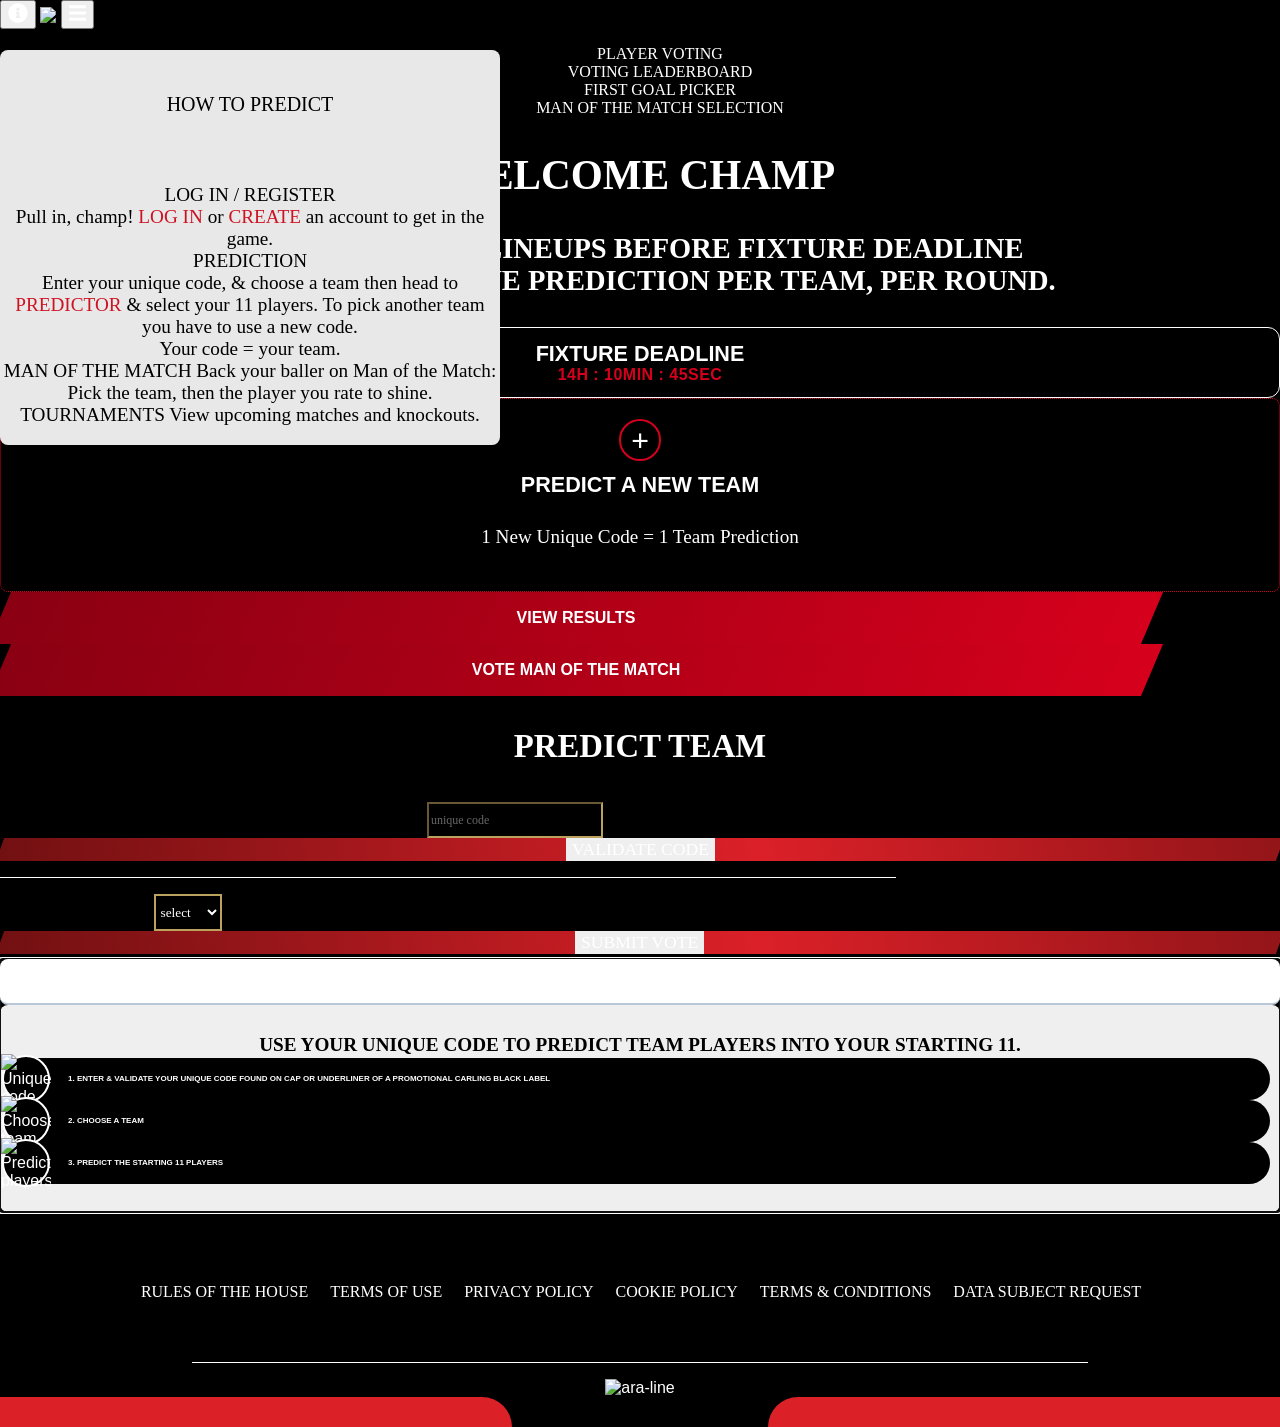
==== dashboard.html @ 852a9300 "Add files via upload" ====
<!DOCTYPE html>
<html lang="en">
    <head>
        <meta charset="utf-8">
        <meta http-equiv="X-UA-Compatible" content="IE=edge">
        <meta name="viewport" content="width=device-width, initial-scale=1, shrink-to-fit=no">
        <meta name="description" content="">
        <meta name="author" content="">
        <title>CBL Cup | Dashboard</title>
        <!-- Bootstrap core CSS -->
        <link href="bootstrap_theme/bootstrap.css" rel="stylesheet" type="text/css">
        <!-- Custom styles for this template -->
        <link href="style.css" rel="stylesheet">
        <script>
        /* Pinegrow Interactions, do not remove */ (function(){try{if(!document.documentElement.hasAttribute('data-pg-ia-disabled')) { window.pgia_small_mq=typeof pgia_small_mq=='string'?pgia_small_mq:'(max-width:767px)';window.pgia_large_mq=typeof pgia_large_mq=='string'?pgia_large_mq:'(min-width:768px)';var style = document.createElement('style');var pgcss='html:not(.pg-ia-no-preview) [data-pg-ia-hide=""] {opacity:0;visibility:hidden;}html:not(.pg-ia-no-preview) [data-pg-ia-show=""] {opacity:1;visibility:visible;display:block;}';if(document.documentElement.hasAttribute('data-pg-id') && document.documentElement.hasAttribute('data-pg-mobile')) {pgia_small_mq='(min-width:0)';pgia_large_mq='(min-width:99999px)'} pgcss+='@media ' + pgia_small_mq + '{ html:not(.pg-ia-no-preview) [data-pg-ia-hide="mobile"] {opacity:0;visibility:hidden;}html:not(.pg-ia-no-preview) [data-pg-ia-show="mobile"] {opacity:1;visibility:visible;display:block;}}';pgcss+='@media ' + pgia_large_mq + '{html:not(.pg-ia-no-preview) [data-pg-ia-hide="desktop"] {opacity:0;visibility:hidden;}html:not(.pg-ia-no-preview) [data-pg-ia-show="desktop"] {opacity:1;visibility:visible;display:block;}}';style.innerHTML=pgcss;document.querySelector('head').appendChild(style);}}catch(e){console&&console.log(e);}})()
    </script>
    </head>
    <body>
        <section>
            <nav class="bg-dark navbar navbar-light py-3 text-uppercase" id="top">
                <div class="container px-0 px-lg-3">
                    <button class="btn btn-outline-primary border-0 py-2" type="button" aria-label="search" data-bs-toggle="modal" data-bs-target="#infoModal">
                        <svg xmlns="http://www.w3.org/2000/svg" height="1.5em" viewBox="0 0 512 512" preserveAspectRatio id="info-icon">
                            <!--! Font Awesome Free 6.4.2 by @fontawesome - https://fontawesome.com License - https://fontawesome.com/license (Commercial License) Copyright 2023 Fonticons, Inc. -->
                            <style>svg { fill: #d6001c; }</style>
                            <path d="M256 8C119.043 8 8 119.083 8 256c0 136.997 111.043 248 248 248s248-111.003 248-248C504 119.083 392.957 8 256 8zm0 110c23.196 0 42 18.804 42 42s-18.804 42-42 42-42-18.804-42-42 18.804-42 42-42zm56 254c0 6.627-5.373 12-12 12h-88c-6.627 0-12-5.373-12-12v-24c0-6.627 5.373-12 12-12h12v-64h-12c-6.627 0-12-5.373-12-12v-24c0-6.627 5.373-12 12-12h64c6.627 0 12 5.373 12 12v100h12c6.627 0 12 5.373 12 12v24z"/>
                        </svg>
                    </button>                     <a class="fw-bold m-0 navbar-brand text-primary" href="#"><img src="assets/cbl-logo.png" width="90"></a>
                    <button class="navbar-toggler" type="button" data-bs-toggle="collapse" data-bs-target="#navbarNavDropdown-8" aria-controls="navbarNavDropdown-8" aria-expanded="false" aria-label="Toggle navigation">
                        <svg xmlns="http://www.w3.org/2000/svg" height="1.5em" viewBox="0 0 448 512" preserveAspectRatio id="hamburger-icon">
                            <!--! Font Awesome Free 6.4.2 by @fontawesome - https://fontawesome.com License - https://fontawesome.com/license (Commercial License) Copyright 2023 Fonticons, Inc. -->
                            <path d="M16 132h416c8.837 0 16-7.163 16-16V76c0-8.837-7.163-16-16-16H16C7.163 60 0 67.163 0 76v40c0 8.837 7.163 16 16 16zm0 160h416c8.837 0 16-7.163 16-16v-40c0-8.837-7.163-16-16-16H16c-8.837 0-16 7.163-16 16v40c0 8.837 7.163 16 16 16zm0 160h416c8.837 0 16-7.163 16-16v-40c0-8.837-7.163-16-16-16H16c-8.837 0-16 7.163-16 16v40c0 8.837 7.163 16 16 16z"/>
                        </svg>
                    </button>
                    <div class="collapse navbar-collapse  text-center" id="navbarNavDropdown-8">
                        <ul class="navbar-nav pt-3">
                            <li class="nav-item"> <a class="nav-link" href="#">Player voting</a>
                            </li>
                            <li class="nav-item"> <a class="nav-link" href="#">Voting leaderboard</a>
                            </li>
                            <li class="nav-item"> <a class="nav-link" href="#">First goal picker</a>
                            </li>
                            <li class="nav-item"> <a class="nav-link" href="#">Man of the match selection</a>
                            </li>
                        </ul>
                    </div>
                </div>
            </nav>
            <div class="background-img-second container-fluid pb-5 pt-5">
                <main class="container dashboard py-5">
                    <div class="row justify-content-center">
                        <div class="col-12 col-md-8 col-lg-6 col-xl-5">
                            <!-- Heading + intro -->
                            <div class="row">
                                <div class="col-12">
                                    <h1>Welcome Champ</h1>
                                    <h3>Manage your lineups before fixture deadline<br>
                        You can make one prediction per team, per round. </h3>
                                </div>
                            </div>
                            <!-- Fixture deadline -->
                            <div class="row mb-3">
                                <div class="col-10 offset-1 col-md-8 offset-md-2">
                                    <div class="deadline-box">
                                        <div class="deadline-title">Fixture Deadline</div>
                                        <div class="deadline-time" id="deadline">14H : 10MIN : 45SEC</div>
                                    </div>
                                </div>
                            </div>
                            <!-- Predict a new team -->
                            <div class="row mb-4">
                                <div class="col-12">
                                    <div class="predict-card" data-bs-toggle="modal" data-bs-target="#predictTeamModal" role="button" tabindex="0" aria-label="Predict a new team">
                                        <div class="plus-circle" role="button" tabindex="0" aria-label="Predict a new team">+</div>
                                        <div class="predict-title">Predict a New Team</div>
                                        <p>1 New Unique Code = 1 Team Prediction</p>
                                    </div>
                                </div>
                            </div>
                            <!-- Action buttons -->
                            <div class="row g-3 g-md-4 px-2">
                                <div class="col-6">
                                    <button type="button" class="btn dash-btn">View Results</button>
                                </div>
                                <div class="col-6">
                                    <button type="button" class="btn dash-btn">Vote Man of the Match</button>
                                </div>
                            </div>
                        </div>
                    </div>
                </main>
            </div>
        </section>
        <!-- player-pos vote modal start -->
        <section>
            <div class="fade modal voting" tabindex="-1" id="predictTeamModal" aria-labelledby="predictTeamModalLabel" aria-hidden="true">
                <div class="modal-dialog modal-dialog-centered">
                    <div class="modal-content">
                        <div class="modal-header">
                            <button type="button" class="custom-btn-close" data-bs-dismiss="modal" aria-label="Close"></button>
                            <h2 class="modal-title" id="predictTeamModalLabel">PREDICT TEAM</h2>
                        </div>
                        <div class="modal-body">
                            <div class="row">
                                <div class="col-12 col-md-12 text-center">
                                    <div class="mb-3">
                                        <label class="modGeneral">ENTER A VALID UNIQUE CODE TO predict</label>
                                        <input type="tel" class="form-control" id="uniqueCode" name="uniqueCode" placeholder="unique code" required="true">
                                    </div>
                                    <div class="me-2 mt-2 skewed-button-small w-60 w-75">
                                        <button class="btn fs-6 skewable-small" data-pg-ia>Validate code</button>
                                    </div>
                                </div>
                            </div>
                            <hr class="bg-secondary">
                            <div class="row">
                                <div class="col-12 col-md-12 text-center">
                                    <div class="mb-3">
                                        <label class="modGeneral">Select team*</label>
                                        <select id="teamSelect" name="teamSelect" class="form-control" required="true">
                                            <option value="">select</option>
                                            <option value="Option1">Option1</option>
                                            <option value="Option2">Option2</option>
                                            <option value="Option3">Option3</option>
                                        </select>
                                    </div>
                                    <div class="me-2 mt-2 skewed-button-small w-60 w-75">
                                        <button class="btn fs-6 skewable-small" data-pg-ia>Submit vote</button>
                                    </div>
                                </div>
                            </div>                             
                        </div>
                        <div class="modal-footer">
</div>
                    </div>
                </div>
            </div>
            <!-- player-pos vote modal end -->
        </section>
        <section>
            <!-- Red how to vote modal start -->
            <div class="modal fade" id="howtoPredict" tabindex="-1">
                <div class="modal-dialog modal-dialog-centered modal-sm col-12 col-lg-10 col-md-10 col-sm-12">
                    <div class="modal-content howto-modal">
                        <div class="modal-header howto-header">
                            <h2 class="modal-title-alt w-100 text-center">
                    HOW TO PREDICT                 </h2>
                            <button type="button" class="custom-btn-close" data-bs-dismiss="modal" aria-label="Close"> 
                                X
</button>
                        </div>
                        <div class="modal-body">
                            <div class="row justify-content-center mb-4">
                                <div class="col-11 text-center">
                                    <p class="howto-intro">
                            USE YOUR UNIQUE CODE TO PREDICT TEAM PLAYERS INTO
                            YOUR STARTING 11. </p>
                                </div>
                            </div>
                            <!-- STEP 1 -->
                            <div class="row justify-content-center mb-4">
                                <div class="col-10">
                                    <div class="howto-step">
                                        <div class="howto-icon">
                                            <img src="assets/icons/unique-code-icon.svg" alt="Unique code">
                                        </div>
                                        <div class="howto-step-text">
                                            1. ENTER & validate YOUR UNIQUE CODE FOUND ON CAP or underliner of a promotional Carling Black Label
</div>
                                    </div>
                                </div>
                            </div>
                            <!-- STEP 2 -->
                            <div class="row justify-content-center mb-4">
                                <div class="col-10">
                                    <div class="howto-step">
                                        <div class="howto-icon">
                                            <img src="assets/icons/search-player-icon.svg" alt="Choose team">
                                        </div>
                                        <div class="howto-step-text">
                                            2. CHOOSE A TEAM
</div>
                                    </div>
                                </div>
                            </div>
                            <!-- STEP 3 -->
                            <div class="row justify-content-center">
                                <div class="col-10">
                                    <div class="howto-step">
                                        <div class="howto-icon">
                                            <img src="assets/icons/select-player-pos-icon.svg" alt="Predict players">
                                        </div>
                                        <div class="howto-step-text">
                                            3. PREDICT THE STARTING 11 PLAYERS
</div>
                                    </div>
                                </div>
                            </div>
                        </div>
                    </div>
                </div>
            </div>
        </section>
        <div class="fade modal modal-top-info" id="infoModal" tabindex="-1" aria-labelledby="infoModalLabel" aria-hidden="true">
            <div class="modal-dialog modal-dialog-centered">
                <div class="modal-content modal-content-info">
                    <div class="modal-header">
                        <h5 id="infoModalLabel" class="modal-title">HOW TO Predict</h5>
                    </div>
                    <div class="">
                        <p class="predictModal">
                            LOG IN / REGISTER<br> Pull in, champ! <a>Log in</a> or <a>create</a> an account to get in the game. <br>
                            PREDICTION <br>Enter your unique code, & choose a team then head to <a>Predictor</a> & select your 11 players. To pick another team you have to use a new code. <br>Your code = your team.  <br>MAN OF THE MATCH Back your baller on Man of the Match: Pick the team, then the player you rate to shine.  <br>TOURNAMENTS View upcoming matches and knockouts.</p>
                    </div>
                </div>
            </div>
        </div>
        <!-- How to vote modal end -->
        <section class="footer-sec">
            <div class="container-fluid footer-content">
                <div class="row">
                    <div class="col-1 col-sm-1"> 
</div>
                    <div class="col-10 col-lg-12 col-md-12 col-sm-10 pe-0 ps-0">
                        <div class="navbar-footer">
                            <div class="nav-item">
                                <div class="vr"></div>
                                <h6><a href="https://www.sab.co.za/agegate?destination=terms-of-use" target="_blank">Rules of the house</a></h6>
                            </div>
                            <div class="nav-item">
                                <div class="vr"></div>
                                <h6><a href="https://www.sab.co.za/agegate?destination=terms-of-use" target="_blank">terms of use</a></h6>
                            </div>
                            <div class="nav-item">
                                <div class="vr"></div>
                                <h6><a href="https://www.sab.co.za/privacy-policy" target="_blank">privacy policy</a></h6>
                            </div>
                            <div class="nav-item">
                                <div class="vr"></div>
                                <h6><a href="https://www.sab.co.za/cookie-policy" target="_blank">cookie policy</a></h6>
                            </div>
                            <div class="nav-item">
                                <div class="vr"></div>
                                <h6><a href="#" target="_blank">terms & conditions</a></h6>
                            </div>
                            <div class="nav-item">
                                <div class="vr"></div>
                                <h6><a href="https://www.sab.co.za/agegate?destination=terms-of-use" target="_blank">Data subject request</a></h6>
                            </div>
                        </div>
                    </div>
                    <div class="col-1 col-sm-1"> 
</div>
                </div>
                <hr>
                <div class="pb-4 row">
                    <div class="col col-lg col-md col-sm"> 
</div>
                    <div class="col-10 col-lg-5 col-md-5 col-sm-10">
                        <img src="assets/ara-line.png" alt="ara-line" class="ara"> 
                    </div>
                    <div class="col col-lg col-md col-sm"> 
</div>
                </div>
                <div class="footer-bottom">
                    <div class="bg-color left"></div>                     
                    <div class="center"></div>                     
                    <div class="bg-color right"></div>
                </div>
            </div>
        </section>
        <!-- Bootstrap core JavaScript
    ================================================== -->
        <!-- Placed at the end of the document so the pages load faster -->
        <script>
    window.addEventListener('load', function () {
        const howToModal = new bootstrap.Modal(
            document.getElementById('howtoPredict')
        );

        howToModal.show();
    });
</script>
        <script src="https://ajax.googleapis.com/ajax/libs/jquery/1.11.1/jquery.min.js"></script>
        <script src="//maxcdn.bootstrapcdn.com/bootstrap/3.2.0/js/bootstrap.min.js"></script>
        <script src="https://cdn.jsdelivr.net/npm/bootstrap@5.3.0/dist/js/bootstrap.bundle.min.js"></script>
        <script src="assets/js/popper.min.js"></script>
        <script src="bootstrap/js/bootstrap.min.js"></script>
        <script src="pgia/lib/pgia.js"></script>
    </body>
</html>
---- style.css ----
@font-face {
    font-family: "DINNextLTPro-HeavyCondensed";
    src: url('assets/fonts/DINNextLTPro-HeavyCondensed.ttf');
    font-style: normal;
}

@font-face {
    font-family: "DINNextLTPro-BoldCondensed";
    src: url('assets/fonts/DINNextLTPro-BoldCondensed.ttf');
    font-style: normal;
}

@font-face {
    font-family: "DINNextLTPro-Condensed";
    src: url('assets/fonts/DINNextLTPro-Condensed.ttf');
    font-style: normal;
}

h1 {
    font-family: "DINNextLTPro-HeavyCondensed";
    font-size: calc(1.375rem + 1.5vw);
    text-transform: uppercase;
    color: #ffffff;
    text-align: center;
}

h2 {
    font-family: "DINNextLTPro-HeavyCondensed";
    font-size: calc(1.325rem + 0.9vw);
    padding-top: 0px;
    text-transform: uppercase;
    color: #ffffff;
    text-align: center;
}

h3 {
    font-family: "DINNextLTPro-HeavyCondensed";
    font-size: calc(1.3rem + 0.6vw);
    text-transform: uppercase;
    color: #ffffff;
    text-align: center;
    padding: 0px;
    margin: 0;
}

h3#alt {
    font-family: "DINNextLTPro-HeavyCondensed";
    font-size: 1.5em;
    padding-top: 0px;
    text-transform: uppercase;
    color: #bca25f;
    text-align: center;
}

h4 {
    font-family: "DINNextLTPro-HeavyCondensed";
    font-size: calc(1.275rem + 0.3vw);
    padding-top: 0px;
    margin: 0;
    text-transform: uppercase;
    color: #ffffff;
    text-align: center;
}

h5 {
    font-family: "DINNextLTPro-HeavyCondensed" !important;
    font-size: 1.25em;
    text-transform: uppercase;
    color: #ffffff;
    font-weight: 200;
    text-align: center;
    display: block;
    padding-top: 5px;
    padding-left: 10px;
    padding-right: 10px;
}

h6 {
    font-family: "DINNextLTPro-HeavyCondensed" !important;
    font-size: 1em;
    text-transform: uppercase;
    color: #ffffff;
    font-weight: 200;
    text-align: center;
    display: block;
    padding-top: 5px;
    padding-left: 10px;
    padding-right: 10px;
}

p#dark-para {
    font-family: "DINNextLTPro-Condensed";
    font-size: 1.2em;
    padding-top: 10px;
    text-transform: none;
    color: #000000;
    text-align: center;
}

p {
    font-family: "DINNextLTPro-Condensed";
    font-size: 1.2em;
    padding-top: 10px;
    text-transform: none;
    color: #ffffff;
    text-align: center;
}

.form {
    display: block;
    margin-top: 0em;
}

.input-fields {
    display: flex;
    justify-content: center;
    align-items: baseline;
    padding-right: 5px;
    padding-left: 5px;
}

/* Footer section */
.ara {
    width: 100%;
}

.footer-sec {
    z-index: 10 !important;
}

.vr {
    background-color: #ffffff !important;
    background: #ffffff !important;
    opacity: 1 !important;
    max-height: 4vh;
    min-width: 2px;
}

.navbar-footer {
    /* position: relative */
    display: flex;
    padding: 0.5rem 0px;
    flex-wrap: wrap;
    margin-bottom: 0px;
    justify-content: center;
    margin-top: 0px;
    align-items: baseline !important;
}

.footer-content {
    background-color: #000000;
    padding-top: 20px;
    padding-bottom: 0px !important;
    display: flex;
    justify-content: center;
    flex-wrap: wrap;
    flex-direction: column;
    align-items: center;
}

.nav-item {
    display: flex;
    color: #ffffff !important;
    box-shadow: none;
    border: none;
    text-transform: uppercase;
    justify-content: center;
    align-items: baseline;
    font-size: 1em;
    flex-wrap: wrap;
}

/* XS Mobile rules */
@media only screen and (max-width:380px){
    .background-img {
        background-image: url('assets/background-img-mobile.jpg');
        background-size: cover;
        background-repeat: no-repeat;
        width: 100%;
        background-position: center center;
    }

    .background-img-second {
        background-image: url('assets/voting-bg-mobile.jpg');
        background-size: cover;
        background-repeat: no-repeat;
        width: 100%;
        background-position: center center;
        background-attachment: fixed;
    }

    .background-img-third {
        background-image: url('assets/background-img-mobile-secondary.jpg');
        background-size: cover;
        background-repeat: no-repeat;
        width: 100%;
        background-position: center center;
    }

    .player-jersey {
        height: 40px!important;
    }

    #leaderboard-gold .player-jersey {
        height: 20px!important;
    }

    .empty-spacer {
        display: none;
        visibility: hidden;
    }

    span#player-position {
        font-size: 0.3em !important;
    }

    span#player-name {
        font-size: 0.3em !important;
    }

    .soccer-field {
        height: 100%;
        width: 100%;
        padding-top: 5vh;
        padding-left: 2vw;
        padding-right: 2vw;
    }

    .field-container {
        background-image: url('assets/white-field.svg ') !important;
        min-height: 70vh;
        max-width: 95vw;
        max-height: 78vh;
        background-position: center top !important;
    }

    .player img {
        width: 13vw !important;
    }

    .diagonal-heading {
        top: 8vh !important;
    }

    .player-pos-label #player-position,
    .player-pos-label #player-name {
        font-size: 0.4em !important;
    }
}

/* Mobile rules */
@media only screen and (min-width:380px) and (max-width:767px) {
    .background-img {
        background-image: url('assets/background-img-mobile.jpg');
        background-size: cover;
        background-repeat: no-repeat;
        width: 100%;
        background-position: center center;
    }

    .background-img-second {
        background-image: url('assets/voting-bg-mobile.jpg');
        background-size: cover;
        background-repeat: no-repeat;
        width: 100%;
        background-position: center center;
        background-attachment: fixed;
    }

    .background-img-third {
        background-image: url('assets/background-img-mobile-secondary.jpg');
        background-size: cover;
        background-repeat: no-repeat;
        width: 100%;
        background-position: center center;
    }

    .player-jersey {
        height: 45px!important;
    }

    #leaderboard-gold .player-jersey {
        height: 20px!important;
    }

    .soccer-field {
        padding-bottom: 0px !important;
        padding-top: 0px !important;
    }

    .soccer-field-leaderboard {
        width: 100%;
    }

    /* .empty-spacer {
        display: none;
        visibility: hidden;
    } */
    span#player-position {
        font-size: 0.4em !important;
    }

    span#player-name {
        font-size: 0.4em !important;
    }

    .field-container {
        background-image: url('assets/white-field.svg ') !important;
        min-height: 70vh;
        max-width: 100vw;
        max-height: 85vh;
        background-position: center top !important;
    }

    #leaderboard-gold.field-container {
        background-image: url('assets/gold-field.svg ') !important;
        height: 80vh;
        max-width: 100vw;
        max-height: 85vh;
        background-position: top center;
    }

    .player img {
        width: 12vw !important;
    }

    .diagonal-heading {
        top: 6vh !important;
    }

    .player-pos-label #player-position,
    .player-pos-label #player-name {
        font-size: 0.4em !important;
    }
}

/* Desktop rules */
@media (min-width:768px) {
    .background-img {
        background-image: url('assets/background-img-desktop.jpg');
        background-repeat: no-repeat;
        min-height: 110vh !important;
        background-size: cover;
        background-position: center center;
    }

    .background-img-second {
        background-image: url('assets/voting-bg-desktop.jpg');
        background-size: cover;
        background-repeat: no-repeat;
        width: 100%;
        background-position: center center;
    }

    .background-img-third {
        background-image: url('assets/background-img-desktop-secondary.jpg');
        background-size: cover;
        background-repeat: no-repeat;
        width: 100%;
        background-position: center center;
    }

    .line-1 .text {
        position: absolute;
        left: 5% !important;
    }

    .field-container {
        background-image: url('assets/white-field-small.svg') !important;
        height: 105vh;
        max-width: 60vw;
        max-height: 133vh;
        background-position: top center;
    }

    #leaderboard-gold.field-container {
        background-image: url('assets/gold-field-small.svg') !important;
        height: 124vh;
        max-width: 60vw;
        max-height: 133vh;
        background-position: top center;
    }

    .player img {
        width: 4vw !important;
        height: auto;
    }

    .player-pos-label #player-position,
    .player-pos-label #player-name {
        font-size: 0.6em !important;
    }

    /* .logo {
        width: 50% !important;
        position: absolute;
        z-index: 2;
        top: 120px !important;
        float: left;
        left: 150px !important;
    } */
}

/* Links */
a#terms {
    font-family: "DINNextLTPro-HeavyCondensed" !important;
    color: #d6001c !important;
}

a#terms:hover {
    color: #d6001c!important;
}

a {
    color: #cd1222 !important;
    font-family: "DINNextLTPro-BoldCondensed" !important;
    text-transform: uppercase;
    text-decoration: none;
}

a:focus,
a:active,
a:hover {
    color: #cd1222 !important;
    font-family: "DINNextLTPro-BoldCondensed" !important;
    text-transform: uppercase;
    text-decoration: none;
}

.nav-item a {
    color: #ffffff !important;
    font-family: "DINNextLTPro-BoldCondensed" !important;
    text-transform: uppercase;
    text-decoration: none;
}

/* buttons */
.skewed-button-large {
    position: relative;
    margin-top: 30px;
    display: flex;
    -ms-transform: skew(-20deg, 0deg);
    -webkit-transform: skew(-20deg, 0deg);
    transform: skew(-20deg, 0deg) !important;
    background: linear-gradient(64deg, rgb(112, 16, 17) 0%, rgb(219, 32, 40) 27%, rgba(112, 16, 17) 62%, rgb(219, 32, 40) 100%);
    -ms-transform: skew(-20deg, 0deg);
    -webkit-transform: skew(-20deg, 0deg);
    color: #ffffff;
    width: 60%;
    justify-content: center;
    animation: movinggrad 3s ease infinite;
    background-size: 180% 180%;
    left: 20%;
}

.skewed-button-small {
    justify-content: center;
    position: relative;
    width: 100%;
    padding: 0px 5px;
    color: #FFF;
    background: linear-gradient(64deg, rgb(112, 16, 17), rgb(219, 32, 40), rgba(112, 16, 17), rgb(219, 32, 40));
    -ms-transform: skew(-20deg, 0deg);
    -webkit-transform: skew(-20deg, 0deg);
    transform: skew(-20deg, 0deg) !important;
    display: inline-flex;
    margin-top: 0px;
    margin-bottom: 0px;
    animation: movinggrad 3s ease infinite;
    background-size: 180% 180%;
}

@keyframes movinggrad {
    0% {
        background-position: 0 50%;
    }

    50% {
        background-position: 100% 50%;
    }

    100% {
        background-position: 0 50%;
    }
}

.skewable-large,
.skewable-large:active {
    font-family: "DINNextLTPro-BoldCondensed" !important;
    display: block;
    color: #ffffff;
    transform: skewX(20deg);
    text-transform: uppercase;
    width: 100%;
    font-size: 1.3em !important;
    border-width: 0;
}

.skewable-small,
.skewable-small:active {
    font-family: "DINNextLTPro-BoldCondensed" !important;
    display: block;
    color: #ffffff;
    transform: skewX(20deg);
    text-transform: uppercase;
    font-size: 1.1em;
    border: none;
}

.skewable:active,
.skewable:focus {
    border: none;
}

.skewable span {
    display: block;
    color: #ffffff;
    transform: skewX(-20deg);
}

.btn-group,
.btn-group-vertical {
    display: flex;
    justify-content: space-evenly;
}

.btn-primary {
    font-family: "DINNextLTPro-HeavyCondensed";
    border-radius: 0px;
    box-shadow: none;
    -ms-transform: skew(-20deg, 0deg);
    -webkit-transform: skew(-20deg, 0deg);
    border: none;
    width: 100%;
    color: #ffffff;
    outline: none;
    padding-top: 10px;
    padding-bottom: 10px;
    margin-top: 10px;
    font-size: 1.3em;
    transform: skewX(-23deg);
    background-color: transparent;
}

.btn-primary:focus,
.btn-primary:hover,
.btn-primary:active {
    font-family: "DINNextLTPro-HeavyCondensed";
    border-radius: 0px;
    background: #0d183f ;
    border: none;
    width: 100%;
    color: #ffffff;
    outline: none;
    padding-top: 10px;
    padding-bottom: 10px;
    box-shadow: none;
}

/* Forms */
.form-control {
    font-family: "DINNextLTPro-Condensed";
    box-shadow: none;
    background: #000000;
    padding-top: 8px;
    padding-bottom: 8px;
    color: #ffffff;
    border-radius: 0px;
    border-color: #bca25f;
    border-top-width: 2px;
    border-left-width: 2px;
    border-right-width: 2px;
    border-bottom-width: 2px;
}

.form-control:focus,
.form-control:active,
.form-control:hover {
    font-family: "DINNextLTPro-Condensed";
    box-shadow: none;
    border-color: #bca25f;
    border-top-width: 2px;
    border-left-width: 2px;
    border-right-width: 2px;
    border-bottom-width: 2px;
    background: #000000;
    padding-top: 8px;
    padding-bottom: 8px;
    color: #ffffff ;
}

.input-date {
    font-family: "DINNextLTPro-Condensed" !important;
    color: #0d183f ;
    background-color: rgba(255, 255, 255, 0.7);
    font-size: 1rem;
    font-weight: bold;
    text-align: center;
    width: 100%;
    border: none;
    padding-top: 8px;
    padding-bottom: 8px;
}

.date-input-container {
    position: relative;
}

.date-input-container input[type="date"]:not(:focus):invalid::before {
    content: attr(placeholder);
    position: absolute;
    top: 50%;
    left: 50%;
    transform: translate(-50%, -50%);
    color: #D3D3D3;
    pointer-events: none;
    font-size: 0.9em;
    font-family: "D-DIN-PRO-Regular";
}

.date-input-container::after {
    content: url('data:image/svg+xml,%3Csvg xmlns="http://www.w3.org/2000/svg" width="16" height="16" viewBox="0 0 24 24" fill="none" stroke="%23D3D3D3" stroke-width="2" stroke-linecap="round" stroke-linejoin="round"%3E%3Crect x="3" y="4" width="18" height="18" rx="2" ry="2"%3E%3C/rect%3E%3Cline x1="16" y1="2" x2="16" y2="6"%3E%3C/line%3E%3Cline x1="8" y1="2" x2="8" y2="6"%3E%3C/line%3E%3Cline x1="3" y1="10" x2="21" y2="10"%3E%3C/line%3E%3C/svg%3E');
    position: absolute;
    top: 50%;
    right: 10px;
    transform: translateY(-50%);
    pointer-events: none;
    z-index: 2;
}

.input-date:focus,
.input-date:active,
.input-date:hover {
    font-family: "DINNextLTPro-Condensed" !important;
    color: #0d183f ;
    background-color: rgba(255, 255, 255, 0.7);
    font-size: 1rem;
    font-weight: bold;
    text-align: center;
    width: 100%;
    border: none;
    padding-top: 8px;
    padding-bottom: 8px;
    outline: none;
}

select.form-control {
    -webkit-appearance: menulist;
}

.form-control::placeholder {
    font-family: "DINNextLTPro-Condensed" !important;
    color: #666766;
    opacity: 1;
    letter-spacing: none;
    font-size: 0.9em;
}

.input-date::placeholder {
    font-family: "DINNextLTPro-Condensed" !important;
    color: #666766;
    opacity: 1;
    letter-spacing: none;
    font-size: 0.9em;
}

::placeholder {
    color: #666766!important;
    font-family: "DINNextLTPro-Condensed";
}

input[type="text"].form-control::-webkit-input-placeholder {
    color: #666766;
    font-family: "DINNextLTPro-Condensed";
}

.aria-labelledby {
    color: #ffffff;
}

input#customFile.upload-file {
    display: flex;
    color: #ffffff;
    border-width: 13px;
}

.form-check-input,
.form-check-input:visited,
.form-check-input:focus {
    border-radius: 0px !important;
    border: 2px solid #bca25f;
    box-shadow: none;
    outline: 0;
    background-color: transparent;
}

.form-check-input:checked {
    background-color: #bca25f;
    border: 2px solid #bca25f;
    box-shadow: none;
    width: 1em;
    height: 1em;
    outline: 0;
}

.form-check-input[type="checkbox"] {
    width: 1em;
    height: 1em;
    padding-right: 10px;
}

.form-check {
    display: flex;
    align-items: baseline;
}

option {
    color: #ffffff;
    font-size: 1em;
}

.form-check-label {
    font-family: "DINNextLTPro-HeavyCondensed" !important;
    padding-left: 10px;
    font-size: 1.2em;
}

label {
    font-family: "DINNextLTPro-HeavyCondensed" !important;
    color: #ffffff;
    padding: 0px 0px 5px;
    font-size: 1.3em;
    text-transform: uppercase;
}

/* Layout */
hr {
    margin: 1rem 0;
    color: inherit;
    border-top: 1px solid #ffffff;
    opacity: 1;
    width: 70%;
    border-left-width: 0;
    border-right-width: 0;
    border-bottom-width: 0;
}

.content-contain {
    padding-left: 0px;
    padding-right: 0px;
}

/* Logo */
.energy {
    width: 100%;
    position: relative;
    z-index: 1;
    mix-blend-mode: screen;
}

/* .logo {
    width: 50%;
    position: absolute;
    z-index: 2;
    top: 80px;
    float: left;
    left: 100px;
} */
img.brand-logo {
    width: 15vh;
}

/* .logo-pack {
    position: relative;
    left: 0;
    top: 0;
    display: block;
    padding-left: 0px;
    padding-right: 0px;
} */
/* TOP NAVIGATION */
.navbar#top {
    background-color: #000000 !important;
}

.navbar-toggler-icon path {
    fill: #db2028;
}

.navbar-toggler-icon {
    --bs-navbar-toggler-icon: #ffffff !important;
    --bs-navbar-color: rgba(255, 255, 255, 1) !important;
    --bs-navbar-toggler-border-color: none ;
    --bs-navbar-toggler-icon-bg: url("data:image/svg+xml,%3csvg xmlns='http://www.w3.org/2000/svg' viewBox='0 0 30 30'%3e%3cpath stroke='rgba%28255, 255, 255, 1%29' stroke-linecap='round' stroke-miterlimit='10' stroke-width='2' d='M4 7h22M4 15h22M4 23h22'/%3e%3c/svg%3e") !important;
    justify-content: space-around;
}

.info-section {
    display: block;
}

.info-icon {
    width: 24px;
    height: 24px;
    fill: #ffffff;
    margin-right: 15px;
}

#navbarText.navbar-collapse {
    flex-grow: unset !important;
}

.black-top {
    display: inline-block;
    padding: 1vh 3vw;
}

/* Soccer field related */
.soccer-field {
    background-image: url('assets/white-field-small.svg');
    background-repeat: no-repeat;
    background-position: center center;
    height: 100%;
    width: 100%;
    padding-top: 5vh;
    padding-left: 2vw;
    padding-right: 2vw;
    background-size: contain;
}

.player-jersey {
    height: 80%;
}

/* Accordian */
.accordion-button::after {
    right: 0.7rem;
}

.card-body {
    background-color: #e8e8e8;
}

.btn-accordian {
    background-color: #ffffff;
    text-decoration: none;
    border-radius: 0px 0px 11px 11px;
    border-width: 0;
}

.btn-accordian:hover,
.btn-accordian:active,
.btn-accordian:focus {
    background-color: #ffffff;
    text-decoration: none;
}

.card {
    border: 3px solid #ffffff;
    background-color: transparent !important;
}

.card-header {
    background-color: rgba(0, 0, 0, 0.51);
    padding-top: 10px;
    padding-bottom: 10px;
    margin-bottom: 0;
    margin-top: 0;
}

.input-group .skewed-button-small {
    clip-path: polygon(0 0, calc(100% - 13px) 0, 100% 100%, -20px 100%);
    width: 50%;
    font-size: 0.8em !important;
}

/* accordian input field */
#accordion .input-group {
    display: flex;
    flex-direction: row;
    align-items: center;
    flex-wrap: nowrap;
    justify-content: space-between;
    padding: 5px 0px 5px 0px;
    background-color: #ffffff;
}

.input-selection {
    border: none;
    background: none;
    color: grey;
    font-weight: bold;
}

/* Time slider */
#valueRangeCarousel.carousel {
    background-color: #c3c6c7;
}

.slider-range-container {
    display: flex;
    flex-direction: column;
    justify-content: center;
}

input#sliderValue {
    background-color: #ffffff;
    color: #000000;
    border-width: 0px;
    text-align: center;
}

input#sliderValue:hoverinput#sliderValue:active,
input#sliderValue:focus {
    background-color: #ffffff;
    color: #000000;
    border-width: 0px;
    outline: none !important;
}

/* Tabs */
#voting-tabs.nav-item {
    font-family: "DINNextLTPro-BoldCondensed" !important;
    background: linear-gradient(64deg, rgb(60, 64, 69), rgb(167, 169, 172), rgb(60, 64, 69), rgb(167, 169, 172));
    -ms-transform: skew(-20deg, 0deg);
    -webkit-transform: skew(-20deg, 0deg);
    border: none;
    animation: movinggrad 3s ease infinite;
    background-size: 180% 180%;
    padding: 0;
    border-radius: 0px;
    color: #ffffff !important;
    outline: 0;
    border: none;
    margin-left: 5px;
    margin-right: 5px;
    font-size: 1.3em;
}

#voting-tabs.nav-item.active,
#voting-tabs.nav-item:focus {
    -ms-transform: skew(-20deg, 0deg);
    -webkit-transform: skew(-20deg, 0deg);
    transform: skew(-20deg, 0deg) !important;
    background: linear-gradient(64deg, rgb(112, 16, 17) 0%, rgb(219, 32, 40) 27%, rgba(112, 16, 17) 62%, rgb(219, 32, 40) 100%);
    -ms-transform: skew(-20deg, 0deg);
    -webkit-transform: skew(-20deg, 0deg);
    color: #ffffff;
    justify-content: center;
    animation: movinggrad 3s ease infinite;
    background-size: 180% 180%;
    padding: 0;
    border-radius: 0px;
    color: #ffffff !important;
    outline: 0;
    border: none;
    margin-left: 5px;
    margin-right: 5px;
    font-size: 1.3em;
}

#nav-tab {
    border-width: 0;
    border-style: none;
}

/* Pill tabs */
#pills-tab.nav-pills {
    width: 100%;
    display: inline-flex;
    justify-content: center;
}

#pills-sign-up-tab.nav-link,
#pills-sign-in-tab.nav-link,
#pills-pick-team-tab.nav-link,
#pills-leaderboard-tab.nav-link {
    text-align: center;
    border-radius: 0px;
    text-transform: uppercase;
    font-family: "DINNextLTPro-HeavyCondensed";
    color: #ffffff;
    box-shadow: none;
    background: linear-gradient(64deg, rgb(60, 64, 69), rgb(167, 169, 172), rgb(60, 64, 69), rgb(167, 169, 172));

    /* -ms-transform: skew(-20deg, 0deg);
    -webkit-transform: skew(-20deg, 0deg); */
    border: none;
    width: 95%;
    animation: movinggrad 3s ease infinite;
    background-size: 180% 180%;
    padding: 0;
}

.nav-pills .nav-link.active,
#pills-sign-in-tab.nav-link.nav-link.active,
#pills-sign-up-tab.nav-link.nav-link.active,
#pills-leaderboard-tab.nav-link.active,
#pills-pick-team-tab.nav-link.active {
    background: linear-gradient(64deg, rgb(112, 16, 17), rgb(219, 32, 40), rgba(112, 16, 17), rgb(219, 32, 40)) !important;
    text-align: center;
    border-radius: 0px;
    text-transform: uppercase;
    font-family: "DINNextLTPro-HeavyCondensed";
    color: #ffffff;
    box-shadow: none;

    /* -ms-transform: skew(-20deg, 0deg);
    -webkit-transform: skew(-20deg, 0deg); */
    border: none;
    width: 100%;
    animation: movinggrad 3s ease infinite !important;
    background-size: 180% 180% !important;
    padding: 0;
}

#pills-leaderboard-tab.nav-link,
#pills-sign-up-tab.nav-link.nav-link {
    clip-path: polygon(0 0, calc(100% - 0px) 0, 100% 100%, 15px 100%);
    width: 100%;
}

#pills-pick-team-tab.nav-link,
#pills-sign-in-tab.nav-link.nav-link {
    clip-path: polygon(0 0, calc(100% - 15px) 0, 100% 100%, 0px 100%);
    width: 100%;
}

/* Social media */
.social-icons {
    padding-left: 10px;
    padding-right: 10px;
    width: 3em;
    height: auto;
}

.social-share {
    display: inline-flex;
    align-items: center;
    justify-content: space-evenly;
}

/* General layout */
.row {
    --bs-gutter-x: 0 !important;
    --bs-gutter-y: 0 !important;
}

.container-fluid {
    padding-left: 0px !important;
    padding-right: 0px !important;
}

.field {
    position: relative;
    z-index: 1;
}

.main-content {
    margin-top: 2vh;
    padding-bottom: 10vh;
}

body {
    overflow-x: hidden !important;
}

.empty-spacer {
    padding-top: 15px;
    padding-bottom: 15px;
}

.footer-bottom {
    display: flex;
    justify-content: space-between;
    min-height: 30px;
    width: 100%;
}

.footer-bottom .bg-color {
    background-color: #db2028;
    width: 40%;
}

.footer-bottom .left {
    border-top-right-radius: 50px;
}

.footer-bottom .right {
    border-top-left-radius: 50px;
}

svg#hamburger-icon,
svg#info-icon {
    fill: #ffffff;
}

/* Modals */
/* info modal */
.modal-top-info {
    position: fixed;
    top: 0;
    left: 0;
    width: 100%;
    background-color: rgba(0, 0, 0, 0.5);

    /* z-index: 900 */
    /* Boost it above other content */
}

.modal-content-info {
    background-color: #E8E8E8;
    padding-left: 0px;
    margin: 0 auto;
    border-radius: 8px;
    max-width: 500px;
    text-align: center;
    z-index: 1100 !important;
    position: absolute;
    top: 50px;
}

.predictModal {
    color: #000000;
    border-radius: 8px;
}

.modal-content .modal-body p {
    color: #000000 !important;
    text-align: center !important;
    border: none;
    margin-bottom: 0;
}

.modal-header,
.modal-body {
    display: flex;
    justify-content: center;
    padding-top: 5px;
    border-width: 0;
    flex-direction: column;
    padding-bottom: 5px;
    border-radius: 8px;
}

.modal-body {
    background-image: url(assets/red-cbl-bg.svg);
    opacity: 1;
}

/* Voting modals */
/* soccer field */
.field-container,
#leaderboard-gold.field-container {
    position: relative;
    background-size: contain;
    background-repeat: no-repeat;
    width: auto;
}

.gold-plaque {
    background-color: #bca25f;
    display: flex;
    flex-direction: row;
    align-items: center;
    flex-wrap: wrap-reverse;
}

/* Player positions */
.player-pos-label #player-position,
.player-pos-label #player-name {
    font-family: "DINNextLTPro-Condensed";
    display: block;
    text-align: center;
    padding-left: 10px;
    padding-right: 10px;
    min-width: 3vw;
}

.player-pos-label #player-position {
    background-color: #bca25f !important;
    color: #ffffff;
}

span#player-name {
    background-color: #e8e8e8;
    color: #000000;
}

.player-area {
    text-align: center;
    display: flex;
    flex-direction: column;
    flex-wrap: wrap;
    padding-left: 5px;
    padding-right: 5px;
    align-items: center;
    cursor: pointer;
}

.player {
    position: absolute;
    display: flex;
    justify-content: center;
    align-items: center;
    transform: translate(-50%, -50%);
    flex-wrap: wrap;
    flex-direction: column;
}

.player img {
    width: 3vw;
    height: auto;
}

.player-pos-label {
    padding: 20px 0;
    width: 100%;
}

/* 2-4-4-1 player formation */
/* Goalkeeper */
.player.position-1 {
    top: 70%;
    left: 50%;
}

/* Defenders */
/* Left Back */
.player.position-2 {
    top: 50%;
    left: 20%;
}

/* Center Back 1 */
.player.position-3 {
    top: 50%;
    left: 40%;
}

/* Center Back 2 */
.player.position-4 {
    top: 50%;
    left: 60%;
}

/* right Back 1 */
.player.position-5 {
    top: 50%;
    left: 80%;
}

/* Midfielders */
/* Left Midfielder */
.player.position-6 {
    top: 30%;
    left: 20%;
}

/* Central Midfielder 1 */
.player.position-7 {
    top: 30%;
    left: 40%;
}

/* Central Midfielder 2 */
.player.position-8 {
    top: 30%;
    left: 60%;
}

/* Right Midfielder 1 */
.player.position-9 {
    top: 30%;
    left: 80%;
}

/* Forwards */
/* striker 1 */
.player.position-10 {
    top: 10%;
    left: 40%;
}

/* striker 2 */
.player.position-11 {
    top: 10%;
    left: 60%;
}

/* red diagonal ribbon */
.skewed-lines-container {
    position: relative;
    width: 100%;
    height: 25vh;
    background-color: transparent;
    overflow: hidden;
}

.line {
    /* position: absolute */
    width: 100%;
    height: 20vh;
    background-color: #db2028;
    transform-origin: left;
    transform: skewY(-9deg);
}

.line-1 .text {
    position: absolute;
    left: 20%;
    top: 50%;
    color: white;
    font-size: calc(1.9rem + 1.98vw);
    white-space: nowrap;
}

.line-2 {
    top: 25%;
    height: 0.5vh;
    margin: 5px 0;
    background-color: #db2028;
}

.line-3 {
    top: 35%;
    height: 0.5vh;
    margin: 5px 0;
    background-color: #db2028;
}

/* Time scroller Fakigoal */
.scroller-container {
    position: relative;
    overflow: hidden;
    display: flex;
    justify-content: center;
    align-items: center;
    height: auto;
    width: 100%;
    cursor: pointer;
    background-color: #000000;
}

.scroller-container::before,
.scroller-container::after {
    content: "";
    position: absolute;
    top: 0;
    bottom: 0;
    width: 100px;
    pointer-events: none;
    background: linear-gradient(to right, black, transparent);
    z-index: 1;
}

.scroller-container::after {
    right: 0;
    background: linear-gradient(to left, black, transparent);
    width: 45%;
}

.scroller-container::before {
    left: 0;
    width: 45%;
}

.time-picker-roll {
    width: 100%;
    overflow-y: scroll;
    display: inline-flex;
    overflow-x: scroll;
    -webkit-overflow-scrolling: touch;
    scrollbar-width: none;
}

.time-picker-roll .time-value {
    padding-left: 10px;
    padding-right: 10px;
    color: #ffffff;

    /* overflow: scroll */
    /* flex-wrap: wrap */
}

/* Info modal */
#infoModalLabel.modal-title {
    color: #000000 !important;
}

.modal-header-info {
    background-color: #ffffff;
    display: flex;
    justify-content: center;
    padding-top: 5px;
    border-width: 0;
    flex-direction: column;
    padding-bottom: 5px;
    border-top-left-radius: 8px;
    border-top-right-radius: 8px;
}

/* Red how to predict modal */
.voting .modal-header {
    background-image: url(assets/modal-header.png);
    color: #ffffff;
}

.modal-title {
    color: #ffffff !important;
}

.custom-btn-close {
    padding: calc(var(--bs-modal-header-padding-y)* 0.5) calc(var(--bs-modal-header-padding-x)* 0.5);
    margin: calc(-0.5* var(--bs-modal-header-padding-y)) calc(-0.5* var(--bs-modal-header-padding-x)) calc(-0.5* var(--bs-modal-header-padding-y)) auto;
    color: #ffffff !important;
    background-image: url("data:image/svg+xml,%3Csvg xmlns='http://www.w3.org/2000/svg' viewBox='0 0 24 24' fill='#ffffff'%3E%3Cpath d='M11.9997 10.5865L16.9495 5.63672L18.3637 7.05093L13.4139 12.0007L18.3637 16.9504L16.9495 18.3646L11.9997 13.4149L7.04996 18.3646L5.63574 16.9504L10.5855 12.0007L5.63574 7.05093L7.04996 5.63672L11.9997 10.5865Z'%3E%3C/path%3E%3C/svg%3E");
    background-image: url('assets/icons/close-line.svg');
    opacity: 1;
    width: 2em;
    height: 2em;
    border-width: 0;
    fill: #ffffff;
    background-size: contain;
    background-position: center center;
    cursor: pointer;
    background-repeat: no-repeat;
    box-sizing: content-box;
    background-color: transparent;
}

/* Player select carousel */
.carousel-container {
    position: relative;
    padding: 20px;
    text-align: center;
}

.carousel-item {
    display: flex;
    justify-content: center;
    transition: transform 0.5s ease, opacity 0.5s ease;
}

.carousel-item img {
    /* transition: all 0.5s ease */
    height: auto;
    width: 3em !important;
}

.carousel-item:not(.active) img {
    transform: scale(0.8);

    /* Smaller items when not in focus */
    opacity: 0.5;
}

.carousel-item.active img {
    transform: scale(1.1);

    /* Enlarge item in focus */
    opacity: 1;
}

.carousel-caption {
    position: relative;
    text-align: center;
    color: #333;
    margin-top: 10px;
}

/* Control buttons styling */
.carousel-control-prev-icon,
.carousel-control-next-icon {
    background-color: rgba(0, 0, 0, 0.5);
    border-radius: 50%;
    padding: 10px;
}

#howToPredict .modal-content {
    background-image: url('assets/red-cbl-bg.svg');
    background-repeat: no-repeat;
    background-position: center center;
    background-size: cover;
}

.howto-modal {
    border: 0px solid #000;
    border-radius: 0;
    overflow: hidden;
}

/* HEADER */
.howto-header {
    position: relative;
    padding: 10px 45px;
    border-bottom: 2px solid #b7c7d9;
    background: #fff;
}

.howto-header .modal-title-alt {
    margin: 0;
    font-size: 24px;
    font-weight: 900;
    line-height: 1;
    text-transform: uppercase;
}

/* CLOSE BUTTON */
.custom-btn-close {
    position: absolute;
    top: 5px;
    right: 8px;
    padding: 0;
    border: 0;
    background: transparent;
    color: #000;
    font-size: 24px;
    font-weight: 300;
    line-height: 1;
}

/* BODY */
.howto-modal .modal-body {
    padding: 18px 10px 28px;
    background-color: #efefef;

    /* optional background artwork */
    background-image: url("assets/howto-bg.png");
    background-position: center;
    background-size: cover;
    background-repeat: no-repeat;
}

/* INTRO */
.howto-intro {
    margin: 0;
    color: #000;
    font-weight: 800;
    line-height: 1.3;
    text-transform: uppercase;
}

/* STEP */
.howto-step {
    position: relative;
    min-height: 42px;
    display: flex;
    align-items: center;
    padding-left: 58px;
    padding-right: 15px;
    background: #000;
    border-radius: 30px;
}

/* ICON CIRCLE */
.howto-icon {
    position: absolute;
    left: -8px;
    top: 50%;
    width: 48px;
    height: 48px;
    transform: translateY(-50%);
    display: flex;
    align-items: center;
    justify-content: center;
    background: #000;
    border: 2px solid #fff;
    border-radius: 50%;
    z-index: 2;
}

.howto-icon img {
    width: 50px;
    height: 50px;
    object-fit: contain;
}

/* STEP TEXT */
.howto-step-text {
    color: #fff;
    font-size: 8px;
    font-weight: 900;
    line-height: 1.1;
    text-transform: uppercase;
}

.modGeneral {
    color: #000000;
}

.pill-title {
    padding: 10px;
}

.howToBlk-icons {
    width: 6em;
    height: 6em;
}

.timer #hours,
#mins,
#secs {
    font-size: 1.8em;
    color: #db2028;
    font-family: "DINNextLTPro-HeavyCondensed";
}

.timer {
    text-align: center;
    padding-top: 20px;
}

/* .dashboard-wrap {
      min-height: 100vh;
      display: flex;
      flex-direction: column;
      justify-content: space-between;
      padding: 40px 20px 20px;
    }

    .dashboard-content {
      max-width: 420px;
      margin: 0 auto;
      width: 100%;
      text-align: center;
    }

    .welcome-title {
      font-size: 2.1rem;
      font-weight: 700;
      line-height: 1;
      text-transform: uppercase;
      margin-bottom: 12px;
    }

    .welcome-copy {
      font-size: 1.15rem;
      line-height: 1.4;
      text-transform: uppercase;
      margin-bottom: 28px;
      color: #f2f2f2;
    }

    .deadline-box {
      border: 2px solid #ffffff;
      border-radius: 10px;
      padding: 18px 15px;
      margin-bottom: 28px;
    }

    .deadline-title {
      font-size: 1.75rem;
      font-weight: 600;
      text-transform: uppercase;
      line-height: 1;
      margin-bottom: 10px;
      color: #fff;
    }

    .deadline-time {
      font-size: 1.5rem;
      font-weight: 500;
      color: #ed1c24;
      line-height: 1;
      text-transform: uppercase;
    }

    .predict-card {
      border: 2px dashed #ed1c24;
      border-radius: 14px;
      padding: 30px 20px;
      margin-bottom: 28px;
    }

    .plus-circle {
      width: 54px;
      height: 54px;
      margin: 0 auto 18px;
      border: 2px solid #ed1c24;
      border-radius: 50%;
      display: flex;
      align-items: center;
      justify-content: center;
      font-size: 2rem;
      font-weight: 700;
      color: #fff;
      line-height: 1;
    }

    .predict-title {
      font-size: 2rem;
      font-weight: 600;
      text-transform: uppercase;
      line-height: 1.1;
      margin-bottom: 10px;
      color: #fff;
    }

    .predict-subtitle {
      font-size: 1.15rem;
      text-transform: uppercase;
      color: #f2f2f2;
      margin-bottom: 0;
    }

    .action-buttons {
      gap: 14px;
      margin-bottom: 40px;
    } */
:root {
    --cbl-red: #d6001c;
    --cbl-red-dark: #8a0012;
}

.dashboard {
    color: #fff;
    text-transform: uppercase;
    text-align: center;
}

/* Fixture deadline */
.deadline-box {
    border: 1.5px solid #fff;
    border-radius: 12px;
    padding: .85rem 1rem;
    margin-top: 30px;
}

.deadline-title {
    font-weight: 700;
    font-size: 1.35rem;
    line-height: 1.1;
}

.deadline-time {
    font-weight: 700;
    font-size: 1rem;
    color: var(--cbl-red);
    letter-spacing: .03em;
}

/* Predict card */
.predict-card {
    border: 1.5px dotted var(--cbl-red);
    border-radius: 8px;
    padding: 1.25rem 1rem 1.5rem;
}

.plus-circle {
    width: 2.6rem;
    height: 2.6rem;
    margin: 0 auto .75rem;
    border: 2px solid var(--cbl-red);
    border-radius: 50%;
    background: #000;
    color: #fff;
    font-size: 1.9rem;
    line-height: 1;
    display: flex;
    align-items: center;
    justify-content: center;
    cursor: pointer;
}

.predict-title {
    font-weight: 700;
    font-size: 1.35rem;
    line-height: 1.1;
    color: #fff;
}

.predict-subtitle {
    font-weight: 600;
    font-size: .85rem;
    margin: .5rem 0 0;
    color: #fff;
}

.dash-btn {
    position: relative;
    display: flex;
    align-items: center;
    justify-content: center;
    width: 90%;
    height: 100%;
    min-height: 3.25rem;
    padding: .5rem 1.25rem;
    border: 0;
    border-radius: 0;
    background: none;
    color: #fff;
    font-family: inherit;
    font-weight: 700;
    font-size: 1rem;
    line-height: 1.15;
    text-transform: uppercase;
    text-align: center;
    isolation: isolate;
}

.dash-btn::before {
    content: "";
    position: absolute;
    inset: 0;
    z-index: -1;
    background: linear-gradient(90deg, var(--cbl-red-dark), var(--cbl-red));
    transform: skewX(-15deg);
    transition: filter .2s ease;
    -ms-transform: skew(-20deg, 0deg);
    -webkit-transform: skew(-20deg, 0deg);
    transform: skewX(-23deg);
}

.dash-btn:hover,
.dash-btn:focus-visible {
    color: #fff;
}

.dash-btn:hover::before,
.dash-btn:focus-visible::before {
    filter: brightness(1.2);
}

/* Share tab stuck to the right edge */
.pk-share {
    position: fixed;
    right: 0;
    top: 45%;
    z-index: 1030;
    display: flex;
    flex-direction: column;
    background: var(--cbl-red);
    border-radius: 6px 0 0 6px;
    overflow: hidden;
}

.pk-share a {
    display: flex;
    align-items: center;
    justify-content: center;
    width: 2.6rem;
    height: 2.6rem;
    color: #fff;
    font-size: 1.1rem;
    text-decoration: none;
}

.pk-share a + a {
    border-top: 1px solid rgba(255, 255, 255, .45);
}

.pk-share a:hover {
    background: var(--cbl-red-dark);
}

/* * CBL player card upgrade
 * Load AFTER the existing style.css.
 * The existing .player and .position-* rules still control pitch placement. */
.cbl-h2 {
    font-family: "DINNextLTPro-Condensed";
    font-size: calc(1.325rem + 0.9vw);
    padding-top: 10px;
    text-transform: uppercase;
    color: #000000 !important;
    text-align: center;
}

.cbl-player-card {
    --cbl-card-gold: #ddac65;
    --cbl-card-name: #c6a343;
    --cbl-card-red: #df1525;
    font-family: "DINNextLTPro-Condensed";
    position: relative;
    display: block;
    box-sizing: border-box;
    width: 100%;
    min-width: 0;
    aspect-ratio: 158 / 221;
    margin: 0;
    padding: 0;
    border: 0;
    border-radius: 25% / 18%;
    overflow: hidden;
    isolation: isolate;
    container-type: inline-size;
    background: radial-gradient(
        ellipse at 48% 48%,
        #a2abad 0%,
        #7b858a 25%,
        #48565e 56%,
        #26343c 83%,
        #202d34 100%
    );
    color: #fff;
    font-family: "DINNextLTPro-Condensed";
    font-style: normal;
    font-weight: 400;
    line-height: 1;
    letter-spacing: normal;
    text-align: center;
    text-transform: none;
    cursor: pointer;
    -webkit-appearance: none;
    appearance: none;
}

/* Draw the gold outline above the image and footer. */
.cbl-player-card::after {
    content: "";
    position: absolute;
    inset: 0;
    z-index: 4;
    box-sizing: border-box;
    border: 4px solid var(--cbl-card-gold);
    border-radius: inherit;
    pointer-events: none;
}

/* Red add icon. The whole card is the button. */
.cbl-player-card .cbl-player-card__add {
    font-family: "DINNextLTPro-Condensed";
    position: absolute;
    top: 7.5%;
    left: 10%;
    z-index: 3;
    display: block;
    width: 19%;
    aspect-ratio: 1;
    border-radius: 50%;
    background: var(--cbl-card-red);
    pointer-events: none;
}

.cbl-player-card__add::before,
.cbl-player-card__add::after {
    content: "";
    position: absolute;
    top: 50%;
    left: 50%;
    background: #fff;
    transform: translate(-50%, -50%);
}

.cbl-player-card__add::before {
    width: 49%;
    height: 13%;
}

.cbl-player-card__add::after {
    width: 13%;
    height: 49%;
}

/* A transparent shirt-only PNG belongs inside this area. */
.cbl-player-card .cbl-player-card__image {
    position: absolute;
    inset: 18% 16% 29%;
    z-index: 1;
    display: block;
    pointer-events: none;
}

/* Specific selectors take priority over old .player img rules. */
.cbl-player-card .cbl-player-card__shirt {
    position: static;
    display: block;
    width: 100%;
    height: 100%;
    max-width: 100%;
    margin: 0;
    padding: 0;
    border: 0;
    border-radius: 0;
    object-fit: contain;
    object-position: center bottom;
    transform: none;
}

/* Dark player details panel. */
.cbl-player-card .cbl-player-card__details {
    font-family: "DINNextLTPro-Condensed";
    position: absolute;
    right: 0;
    bottom: 0;
    left: 0;
    z-index: 2;
    box-sizing: border-box;
    display: flex;
    flex-direction: column;
    align-items: center;
    justify-content: center;
    gap: 2px;
    height: 29%;
    padding: 2% 6% 6%;
    border-top-color: linear-gradient(180deg, #ddac65 0%, #ddac65 100%,#ddac65 0%) !important;
    background: linear-gradient(180deg, #202a2f 0%, #10171b 100%);
    pointer-events: none;
}

.cbl-player-card .cbl-player-card__name,
.cbl-player-card .cbl-player-card__position {
    font-family: "DINNextLTPro-Condensed";
    display: block;
    width: 100%;
    min-width: 0;
    margin: 0;
    padding: 0;
    overflow: hidden;
    font-weight: 400;
    line-height: 1.15;
    text-align: center;
    text-overflow: ellipsis;
    text-transform: none;
    white-space: nowrap;
}

/* Fallback values for browsers without container-relative units. */
.cbl-player-card .cbl-player-card__name {
    font-family: "DINNextLTPro-Condensed";
    color: var(--cbl-card-name);
    font-size: clamp(10px, 1.6vw, 22px);
}

.cbl-player-card .cbl-player-card__position {
    font-family: "DINNextLTPro-Condensed";
    color: #fff;
    font-size: clamp(8px, 1.3vw, 18px);
}

/* Scale text and border with each card, rather than the viewport. */
@supports (font-size: 1cqw) {
    .cbl-player-card::after {
        border-width: 2.6cqw;
    }

    .cbl-player-card .cbl-player-card__details {
        gap: 1cqw;
    }

    .cbl-player-card .cbl-player-card__name {
        font-size: 14cqw;
    }

    .cbl-player-card .cbl-player-card__position {
        font-size: 11.4cqw;
    }
}

.cbl-player-card:focus-visible {
    outline: 3px solid var(--cbl-card-gold);
    outline-offset: 4px;
}

@media (hover: hover) {
    .cbl-player-card:hover .cbl-player-card__add {
        background: #bc1020;
    }
}

/* =====================================
   PLAYER IMAGE
===================================== */
#playerCarousel .cbl-carousel-shirt {
    height: 220px;
    margin: 0;
    object-fit: contain;
    object-position: center;
}

/* =====================================
   PLAYER NAME
===================================== */
#playerCarousel .cbl-carousel-name {
    min-height: 2.6em;
    margin: 12px 0 0;
    color: inherit;
    font-family: inherit;
    font-size: 18px;
    font-weight: 700;
    line-height: 1.3;
    text-align: center;
    overflow-wrap: anywhere;
}

/* =====================================
   CHOOSE A PLAYER MODAL (#myStrikers)
===================================== */
#myStrikers .modal-content {
    border: 0;
    border-radius: 10px;
    overflow: hidden;
}

/* Header (image comes from .voting .modal-header) */
#myStrikers .modal-header {
    position: relative;
    padding: 1.75rem 2.5rem 1.5rem;
    border: 0;
    border-radius: 0;
    background-size: cover;
    background-position: center;
    background-color: #1a1a1a;
}

#myStrikers .modal-title {
    margin: 0;
    font-family: "DINNextLTPro-Condensed";
    font-size: calc(1.5rem + 0.6vw);
    font-weight: 400;
    letter-spacing: 0.02em;
}

#myStrikers .cbl-close {
    position: absolute;
    top: 0.6rem;
    right: 1rem;
    padding: 0;
    border: 0;
    background: transparent;
    font-family: "DINNextLTPro-HeavyCondensed";
    font-size: 1.6rem;
    line-height: 1;
    color: #ffffff;
    cursor: pointer;
}

#myStrikers .cbl-close:hover,
#myStrikers .cbl-close:focus-visible {
    color: #d6001c;
    outline: none;
}

/* Body: white, not the global red background */
#myStrikers .modal-body {
    display: block;
    padding: 1.5rem 1rem 2rem;
    border-radius: 0;
    background: #ffffff;
    background-image: none;
}

#myStrikers .cbl-picker__label {
    margin: 0 0 1rem;
    padding: 0;
    font-family: "DINNextLTPro-HeavyCondensed";
    font-size: 1.1rem;
    text-transform: uppercase;
}

/* ---------- Carousel layout ---------- */
#myStrikers .cbl-picker {
    position: relative;
    display: flex;
    align-items: center;
    justify-content: center;
    gap: 0.25rem;
    max-width: 460px;
    margin: 0 auto;
    outline: none;
}

#myStrikers .cbl-picker:focus-visible {
    outline: 2px solid #d6001c;
    outline-offset: 4px;
}

#myStrikers .cbl-picker__viewport {
    position: relative;
    flex: 1 1 auto;
    min-width: 0;
    aspect-ratio: 100 / 56;
    touch-action: pan-y;
    user-select: none;
}

/* Every slide sits in the centre; classes move it left / right */
#myStrikers .cbl-picker__slide {
    position: absolute;
    top: 50%;
    left: 50%;
    width: 32%;
    z-index: 0;
    opacity: 0;
    pointer-events: none;
    cursor: pointer;
    transform: translate(-50%, -50%) scale(0.6);
    transition: transform 0.35s ease, opacity 0.35s ease;
}

#myStrikers .cbl-picker__slide.is-active {
    z-index: 3;
    opacity: 1;
    pointer-events: auto;
    cursor: default;
    transform: translate(-50%, -50%) scale(1.15);
}

#myStrikers .cbl-picker__slide.is-prev {
    z-index: 2;
    opacity: 1;
    pointer-events: auto;
    transform: translate(-160%, -50%) scale(0.85);
}

#myStrikers .cbl-picker__slide.is-next {
    z-index: 2;
    opacity: 1;
    pointer-events: auto;
    transform: translate(60%, -50%) scale(0.85);
}

/* Arrows */
#myStrikers .cbl-picker__arrow {
    flex: 0 0 auto;
    display: inline-flex;
    align-items: center;
    justify-content: center;
    width: 2rem;
    height: 2.5rem;
    padding: 0;
    border: 0;
    background: transparent;
    color: #9a9a9a;
    cursor: pointer;
}

#myStrikers .cbl-picker__arrow:hover,
#myStrikers .cbl-picker__arrow:focus-visible {
    color: #d6001c;
    outline: none;
}

/* fill:none is forced because the <style>svg{fill:...}</style> inside your
   navbar info icon leaks onto every SVG on the page */
#myStrikers .cbl-picker__arrow svg {
    width: 1.4rem;
    height: 1.4rem;
    fill: none;
    stroke: currentColor;
    stroke-width: 2.5;
    stroke-linecap: round;
    stroke-linejoin: round;
}

/* Submit button */
#myStrikers .cbl-picker__submit {
    display: flex;
    width: 60%;
    margin: 1.5rem auto 0;
}

/* ==========================================
   BASE
========================================== */
* {
    box-sizing: border-box;
}

body {
    margin: 0;
    background: #000;
    color: #fff;
    font-family: Arial, Helvetica, sans-serif;
}

/* ==========================================
   TOURNAMENT SECTION
========================================== */
.tournament-section {
    width: 100%;
}

/* ==========================================
   TITLE
========================================== */
.tournament-title {
    margin: 0;
    color: #fff;
    font-size: 30px;
    font-weight: 900;
    text-transform: uppercase;
    letter-spacing: -1px;
}

/* ROUND CARD */
.round-card {
    position: relative;
    width: 100%;
    padding: 6px 8px 15px;
    background: rgba(0, 0, 0, 0.35);
    border: 2px solid rgba(255, 255, 255, 0.85);
    border-radius: 10px;
    overflow: hidden;
}

/* ROUND HEADER */
.round-header {
    min-height: 35px;
    margin-bottom: 5px;
}

/* Gold title tab */
.round-label {
    position: relative;
    display: inline-block;
    min-width: 140px;
    padding: 5px 8px 5px 16px;
    background: linear-gradient(180deg, #CFA05E 0%, #F1C78C 30%,#F1D5AC 70%, #E1B677 100%);
    color: #000000;
    font-size: 20px !important;
    font-weight: 800;
    border-top-left-radius: 8px;
    line-height: 1;
    text-transform: uppercase;
    clip-path: polygon( 0 0, 100% 0, 90% 100%, 0 100%);
}

/* angled gold edge */
/* .round-label::after {
    content: "";
    position: absolute;
    top: 0;
    right: -20px;
    width: 20px;
    height: 100%;
    background: linear-gradient(180deg, #CFA05E 0%, #F1C78C 30%,#F1D5AC 70%, #E1B677 100%);
    transform: skewX(-35deg);
    transform-origin: top;
    z-index: 999;
    padding: 5px 11px 5px 6px;
} */
/* Date */
.round-date {
    font-family: "DINNextLTPro-HeavyCondensed";
    display: block;
    color: #ffffff;
    font-size: 20px;
    font-weight: 800;
    text-transform: uppercase;
}

/* ==========================================
   MATCH ROW
========================================== */
.match-row {
    min-height: 95px;
    padding: 8px 0;
    position: relative;
}

/* Optional subtle divider */
.match-row + .match-row {
    border-top: 1px solid rgba(255, 255, 255, 0.04);
}

/* ==========================================
   TEAM
========================================== */
.team-wrap {
    display: flex;
    flex-direction: column;
    align-items: center;
    justify-content: center;
}

/* Circle */
.team-circle {
    width: 58px;
    height: 58px;
    border-radius: 50%;
    display: flex;
    align-items: center;
    justify-content: center;
    background: #f4f4f4;
    color: #333;
    font-size: 11px;
    font-weight: 800;
    text-align: center;
    box-shadow: 0 0 0 2px rgba(255, 255, 255, 0.2),
        0 3px 8px rgba(0, 0, 0, 0.5);
}

/* ==========================================
   TEAM STATUS
========================================== */
.team-status {
    display: block;
    font-family: "DINNextLTPro-HeavyCondensed";
    margin-top: 7px;
    font-size: 15px;
    font-weight: 800;
    text-transform: uppercase;
    white-space: nowrap;
}

/* Winner */
.team-status.through {
    font-family: "DINNextLTPro-HeavyCondensed";
    color: #c9a83c;
}

/* Eliminated */
.team-status.knocked {
    font-family: "DINNextLTPro-HeavyCondensed";
    color: #ed1c24;
}

/* ==========================================
   SCORE
========================================== */
.match-score {
    font-family: "DINNextLTPro-Condensed";
    color: #ffffff;
    font-size: 22px;
    font-weight: 900;
    line-height: 1;
    white-space: nowrap;
}

/* ==========================================
   FINAL
========================================== */
.final-card {
    padding-bottom: 10px;
}

.final-match {
    min-height: 105px;
}

/* ==========================================
   TABLET
========================================== */
@media (max-width: 991.98px) {
    .tournament-title {
        font-size: 26px;
    }
}

/* ==========================================
   MOBILE
========================================== */
@media (max-width: 767.98px) {
    .tournament-section {
        padding-left: 8px;
        padding-right: 8px;
    }

    .round-card {
        padding: 5px 5px 12px;
        border-radius: 6px;
    }

    .round-label {
        min-width: 110px;
        font-family: "DINNextLTPro-HeavyCondensed";
        padding: 5px 11px 5px 6px;
        font-size: 15px;
        clip-path: polygon( 0 0, 100% 0, 90% 100%, 0 100%);
    }

    /* .round-label::after {
        padding: 5px 11px 5px 6px;
        right: -13px;
        z-index: 1;
        width: 22px;
    } */
    .round-date {
        font-family: "DINNextLTPro-HeavyCondensed";
        font-size: 15px;
    }

    .match-row {
        min-height: 88px;
    }

    .team-circle {
        width: 50px;
        height: 50px;
        font-size: 9px;
    }

    .team-status {
        margin-top: 5px;
        font-family: "DINNextLTPro-HeavyCondensed";
        font-size: 7px;
    }

    .match-score {
        font-size: 17px;
    }
}

/* ==========================================
   VERY SMALL PHONES
========================================== */
@media (max-width: 390px) {
    .round-label {
        min-width: 95px;
        font-family: "DINNextLTPro-HeavyCondensed";
        font-size: 910px;
        z-index: 1;
        clip-path: polygon( 0 0, 100% 0, 90% 100%, 0 100%);
    }

    .round-date {
        font-family: "DINNextLTPro-HeavyCondensed";
        font-size: 15px;
    }

    .team-circle {
        width: 46px;
        height: 46px;
        font-size: 8px;
    }

    .match-score {
        font-size: 15px;
    }
}

/* =====================================
   PREDICTION SUCCESSFUL MODAL
===================================== */
#predictionSuccessModal .ps-modal {
    border: 0;
    border-radius: 10px;
    overflow: hidden;
    background: #ffffff;
}

/* Header with image background */
#predictionSuccessModal .ps-header {
    position: relative;
    padding: 1.75rem 2.5rem 1.5rem;
    border: 0;
    border-radius: 0;
    background-image: url('assets/modal-header.png');
    background-size: cover;
    background-position: center;
    background-repeat: no-repeat;
    background-color: #1a1a1a;

    /* fallback while the image loads */
}

#predictionSuccessModal .ps-title {
    margin: 0;
    font-family: "DINNextLTPro-Condensed";
    font-size: calc(1.5rem + 0.6vw);
    font-weight: 400;
    letter-spacing: 0.02em;
    text-transform: uppercase;
    text-align: center;
    color: #ffffff !important;
}

/* Close "X" */
#predictionSuccessModal .ps-close {
    position: absolute;
    top: 0.6rem;
    right: 1rem;
    padding: 0;
    border: 0;
    background: transparent;
    font-family: "DINNextLTPro-HeavyCondensed";
    font-size: 1.6rem;
    line-height: 1;
    color: #ffffff;
    cursor: pointer;
}

#predictionSuccessModal .ps-close:hover,
#predictionSuccessModal .ps-close:focus-visible {
    color: #d6001c;
    outline: none;
}

/* Body: reset the global red .modal-body background */
#predictionSuccessModal .ps-body {
    display: block;
    padding: 1.75rem 1.5rem 2rem;
    border-radius: 0;
    background: #ffffff;
    background-image: none;
    text-align: center;
}

#predictionSuccessModal .ps-body p {
    margin: 0;
    padding: 0;
    font-family: "DINNextLTPro-Condensed";
    font-size: 1rem;
    line-height: 1.5;
    text-transform: none;
    color: #000000 !important;
    text-align: center !important;
}

#predictionSuccessModal .ps-body .ps-lead {
    margin-bottom: 1.5rem;
}

#predictionSuccessModal .ps-body .ps-text {
    margin-bottom: 1.75rem;
}

#predictionSuccessModal .ps-share-title {
    margin: 0 0 1rem;
    font-family: "DINNextLTPro-HeavyCondensed";
    font-size: 1.1rem;
    text-transform: uppercase;
    text-align: center;
    color: #000000;
}

/* Social icon images */
#predictionSuccessModal .ps-social {
    display: flex;
    justify-content: center;
    align-items: center;
    gap: 0.75rem;
}

#predictionSuccessModal .ps-social a {
    display: inline-block;
    line-height: 0;
}

#predictionSuccessModal .ps-social img {
    width: 48px;
    height: auto;
    transition: transform 0.15s ease, filter 0.15s ease;
}

#predictionSuccessModal .ps-social a:hover img,
#predictionSuccessModal .ps-social a:focus-visible img {
    transform: translateY(-2px);
    filter: brightness(1.15);
}

@media (max-width: 575.98px) {
    #predictionSuccessModal .ps-header {
        padding: 1.5rem 2rem 1.25rem;
    }

    #predictionSuccessModal .ps-body p {
        font-size: 0.9rem;
    }

    #predictionSuccessModal .ps-social img {
        width: 44px;
    }
}
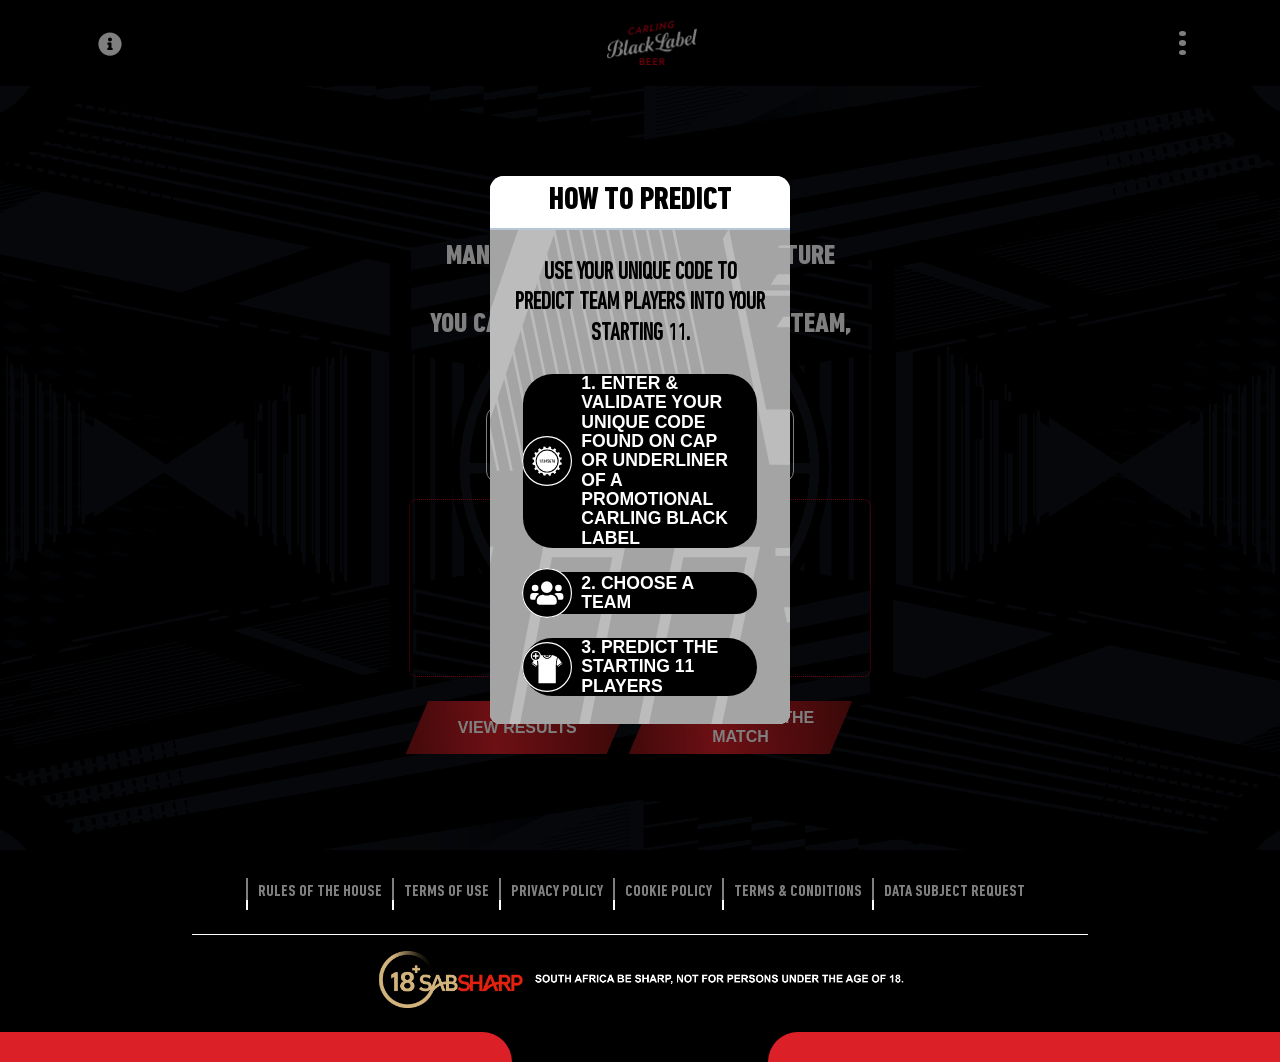
==== commit 75cc4566: "Add files via upload" ====
--- a/dashboard.html
+++ b/dashboard.html
@@ -26,11 +26,10 @@
                             <path d="M256 8C119.043 8 8 119.083 8 256c0 136.997 111.043 248 248 248s248-111.003 248-248C504 119.083 392.957 8 256 8zm0 110c23.196 0 42 18.804 42 42s-18.804 42-42 42-42-18.804-42-42 18.804-42 42-42zm56 254c0 6.627-5.373 12-12 12h-88c-6.627 0-12-5.373-12-12v-24c0-6.627 5.373-12 12-12h12v-64h-12c-6.627 0-12-5.373-12-12v-24c0-6.627 5.373-12 12-12h64c6.627 0 12 5.373 12 12v100h12c6.627 0 12 5.373 12 12v24z"/>
                         </svg>
                     </button>                     <a class="fw-bold m-0 navbar-brand text-primary" href="#"><img src="assets/cbl-logo.png" width="90"></a>
-                    <button class="navbar-toggler" type="button" data-bs-toggle="collapse" data-bs-target="#navbarNavDropdown-8" aria-controls="navbarNavDropdown-8" aria-expanded="false" aria-label="Toggle navigation">
-                        <svg xmlns="http://www.w3.org/2000/svg" height="1.5em" viewBox="0 0 448 512" preserveAspectRatio id="hamburger-icon">
-                            <!--! Font Awesome Free 6.4.2 by @fontawesome - https://fontawesome.com License - https://fontawesome.com/license (Commercial License) Copyright 2023 Fonticons, Inc. -->
-                            <path d="M16 132h416c8.837 0 16-7.163 16-16V76c0-8.837-7.163-16-16-16H16C7.163 60 0 67.163 0 76v40c0 8.837 7.163 16 16 16zm0 160h416c8.837 0 16-7.163 16-16v-40c0-8.837-7.163-16-16-16H16c-8.837 0-16 7.163-16 16v40c0 8.837 7.163 16 16 16zm0 160h416c8.837 0 16-7.163 16-16v-40c0-8.837-7.163-16-16-16H16c-8.837 0-16 7.163-16 16v40c0 8.837 7.163 16 16 16z"/>
-                        </svg>
+                    <button class="navbar-toggler nav-toggle-dots" type="button" data-bs-toggle="collapse" data-bs-target="#navbarNavDropdown-8" aria-controls="navbarNavDropdown-8" aria-expanded="false" aria-label="Toggle navigation">
+                        <span></span>
+                        <span></span>
+                        <span></span>
                     </button>
                     <div class="collapse navbar-collapse  text-center" id="navbarNavDropdown-8">
                         <ul class="navbar-nav pt-3">
@@ -49,7 +48,7 @@
             <div class="background-img-second container-fluid pb-5 pt-5">
                 <main class="container dashboard py-5">
                     <div class="row justify-content-center">
-                        <div class="col-12 col-md-8 col-lg-6 col-xl-5">
+                        <div class="col-10 col-md-8 col-lg-6 col-xl-5">
                             <!-- Heading + intro -->
                             <div class="row">
                                 <div class="col-12">
@@ -63,7 +62,7 @@
                                 <div class="col-10 offset-1 col-md-8 offset-md-2">
                                     <div class="deadline-box">
                                         <div class="deadline-title">Fixture Deadline</div>
-                                        <div class="deadline-time" id="deadline">14H : 10MIN : 45SEC</div>
+                                        <div class="deadline-time" id="deadline" data-countdown-end="2026-10-07T18:00:00">14H : 10MIN : 45SEC</div>
                                     </div>
                                 </div>
                             </div>
@@ -116,7 +115,7 @@
                             <div class="row">
                                 <div class="col-12 col-md-12 text-center">
                                     <div class="mb-3">
-                                        <label class="modGeneral">Select team*</label>
+                                        <label class="modGeneral">Select team</label>
                                         <select id="teamSelect" name="teamSelect" class="form-control" required="true">
                                             <option value="">select</option>
                                             <option value="Option1">Option1</option>
@@ -128,71 +127,56 @@
                                         <button class="btn fs-6 skewable-small" data-pg-ia>Submit vote</button>
                                     </div>
                                 </div>
-                            </div>                             
+                            </div>
                         </div>
                         <div class="modal-footer">
-</div>
+                        </div>
                     </div>
                 </div>
             </div>
             <!-- player-pos vote modal end -->
         </section>
         <section>
-            <!-- Red how to vote modal start -->
-            <div class="modal fade" id="howtoPredict" tabindex="-1">
+            <div class="modal fade" id="howtoPredict" tabindex="-1" aria-hidden="true">
                 <div class="modal-dialog modal-dialog-centered modal-sm col-12 col-lg-10 col-md-10 col-sm-12">
                     <div class="modal-content howto-modal">
                         <div class="modal-header howto-header">
-                            <h2 class="modal-title-alt w-100 text-center">
-                    HOW TO PREDICT                 </h2>
-                            <button type="button" class="custom-btn-close" data-bs-dismiss="modal" aria-label="Close"> 
-                                X
-</button>
+                            <h2 class="modal-title-alt w-100 text-center">HOW TO PREDICT</h2>
+                            <button type="button" class="custom-btn-close" data-bs-dismiss="modal" aria-label="Close">X</button>
                         </div>
                         <div class="modal-body">
                             <div class="row justify-content-center mb-4">
                                 <div class="col-11 text-center">
-                                    <p class="howto-intro">
-                            USE YOUR UNIQUE CODE TO PREDICT TEAM PLAYERS INTO
-                            YOUR STARTING 11. </p>
-                                </div>
-                            </div>
-                            <!-- STEP 1 -->
+                                    <p class="howto-intro">USE YOUR UNIQUE CODE TO PREDICT TEAM PLAYERS INTO YOUR STARTING 11.</p>
+                                </div>
+                            </div>
                             <div class="row justify-content-center mb-4">
                                 <div class="col-10">
                                     <div class="howto-step">
                                         <div class="howto-icon">
                                             <img src="assets/icons/unique-code-icon.svg" alt="Unique code">
                                         </div>
-                                        <div class="howto-step-text">
-                                            1. ENTER & validate YOUR UNIQUE CODE FOUND ON CAP or underliner of a promotional Carling Black Label
-</div>
-                                    </div>
-                                </div>
-                            </div>
-                            <!-- STEP 2 -->
+                                        <div class="howto-step-text">1. ENTER &amp; VALIDATE YOUR UNIQUE CODE FOUND ON CAP OR UNDERLINER OF A PROMOTIONAL CARLING BLACK LABEL</div>
+                                    </div>
+                                </div>
+                            </div>
                             <div class="row justify-content-center mb-4">
                                 <div class="col-10">
                                     <div class="howto-step">
                                         <div class="howto-icon">
                                             <img src="assets/icons/search-player-icon.svg" alt="Choose team">
                                         </div>
-                                        <div class="howto-step-text">
-                                            2. CHOOSE A TEAM
-</div>
-                                    </div>
-                                </div>
-                            </div>
-                            <!-- STEP 3 -->
+                                        <div class="howto-step-text">2. CHOOSE A TEAM</div>
+                                    </div>
+                                </div>
+                            </div>
                             <div class="row justify-content-center">
                                 <div class="col-10">
                                     <div class="howto-step">
                                         <div class="howto-icon">
                                             <img src="assets/icons/select-player-pos-icon.svg" alt="Predict players">
                                         </div>
-                                        <div class="howto-step-text">
-                                            3. PREDICT THE STARTING 11 PLAYERS
-</div>
+                                        <div class="howto-step-text">3. PREDICT THE STARTING 11 PLAYERS</div>
                                     </div>
                                 </div>
                             </div>
@@ -203,19 +187,40 @@
         </section>
         <div class="fade modal modal-top-info" id="infoModal" tabindex="-1" aria-labelledby="infoModalLabel" aria-hidden="true">
             <div class="modal-dialog modal-dialog-centered">
-                <div class="modal-content modal-content-info">
-                    <div class="modal-header">
-                        <h5 id="infoModalLabel" class="modal-title">HOW TO Predict</h5>
-                    </div>
-                    <div class="">
-                        <p class="predictModal">
-                            LOG IN / REGISTER<br> Pull in, champ! <a>Log in</a> or <a>create</a> an account to get in the game. <br>
-                            PREDICTION <br>Enter your unique code, & choose a team then head to <a>Predictor</a> & select your 11 players. To pick another team you have to use a new code. <br>Your code = your team.  <br>MAN OF THE MATCH Back your baller on Man of the Match: Pick the team, then the player you rate to shine.  <br>TOURNAMENTS View upcoming matches and knockouts.</p>
-                    </div>
+                <div class="row g-0 justify-content-center">
+                    <div class="col-1 col-sm-1 col-lg-0"></div>
+                    <div class="col-10 col-sm-10 col-lg-12">
+                        <div class="modal-content modal-content-info">
+                            <div class="modal-header">
+                                <h5 id="infoModalLabel" class="modal-title">HOW IT WORKS</h5>
+                                <button type="button" class="custom-btn-close" data-bs-dismiss="modal" aria-label="Close">X</button>
+                            </div>
+                            <div class="modal-body">
+                                <div class="info-group">
+                                    <div class="info-item">
+                                        <div class="info-label">LOG IN / REGISTER</div>
+                                        <p>Pull in, champ! <a href="#">Log in</a> or <a href="#">create</a> an account to get in the game.</p>
+                                    </div>
+                                    <div class="info-item">
+                                        <div class="info-label">PREDICTION</div>
+                                        <p>Enter your unique code, &amp; choose a team then head to <a href="#">Predictor</a> &amp; select your 11 players. To pick another team you have to use a new code.<br><span class="info-italic">Your code = your team.</span></p>
+                                    </div>
+                                    <div class="info-item">
+                                        <div class="info-label">MAN OF THE MATCH</div>
+                                        <p>Back your baller on Man of the Match:<br>Pick the team, then the player you rate to shine.</p>
+                                    </div>
+                                    <div class="info-item">
+                                        <div class="info-label">TOURNAMENTS</div>
+                                        <p>View upcoming matches and knockouts.</p>
+                                    </div>
+                                </div>
+                            </div>
+                        </div>
+                    </div>
+                    <div class="col-1 col-sm-1"></div>
                 </div>
             </div>
         </div>
-        <!-- How to vote modal end -->
         <section class="footer-sec">
             <div class="container-fluid footer-content">
                 <div class="row">
@@ -273,19 +278,62 @@
     ================================================== -->
         <!-- Placed at the end of the document so the pages load faster -->
         <script>
-    window.addEventListener('load', function () {
-        const howToModal = new bootstrap.Modal(
-            document.getElementById('howtoPredict')
-        );
-
-        howToModal.show();
-    });
+    (function countdownDeadline() {
+        const deadlineEl = document.getElementById('deadline');
+        if (!deadlineEl) return;
+
+        const rawDeadline = deadlineEl.dataset.countdownEnd;
+        const targetDate = rawDeadline ? new Date(rawDeadline) : new Date(Date.now() + (14 * 60 * 60 * 1000) + (10 * 60 * 1000) + 45000);
+
+        if (Number.isNaN(targetDate.getTime())) {
+            console.warn('Invalid countdown date provided. Using fallback value.');
+            deadlineEl.textContent = '14H : 10MIN : 45SEC';
+            return;
+        }
+
+        const pad = (value) => String(value).padStart(2, '0');
+
+        const render = () => {
+            const diff = targetDate.getTime() - Date.now();
+
+            if (diff <= 0) {
+                deadlineEl.textContent = '00H : 00MIN : 00SEC';
+                return;
+            }
+
+            const totalSeconds = Math.floor(diff / 1000);
+            const hours = Math.floor(totalSeconds / 3600);
+            const minutes = Math.floor((totalSeconds % 3600) / 60);
+            const seconds = totalSeconds % 60;
+
+            deadlineEl.textContent = `${pad(hours)}H : ${pad(minutes)}MIN : ${pad(seconds)}SEC`;
+        };
+
+        render();
+        const timer = setInterval(render, 1000);
+
+        const stopIfFinished = () => {
+            if (Date.now() >= targetDate.getTime()) {
+                clearInterval(timer);
+                render();
+            }
+        };
+
+        setInterval(stopIfFinished, 1000);
+    })();
 </script>
-        <script src="https://ajax.googleapis.com/ajax/libs/jquery/1.11.1/jquery.min.js"></script>
-        <script src="//maxcdn.bootstrapcdn.com/bootstrap/3.2.0/js/bootstrap.min.js"></script>
         <script src="https://cdn.jsdelivr.net/npm/bootstrap@5.3.0/dist/js/bootstrap.bundle.min.js"></script>
-        <script src="assets/js/popper.min.js"></script>
-        <script src="bootstrap/js/bootstrap.min.js"></script>
+        <script>
+            document.addEventListener('DOMContentLoaded', function () {
+                const howToPredictModal = document.getElementById('howtoPredict');
+                if (howToPredictModal) {
+                    const modal = bootstrap.Modal.getOrCreateInstance(howToPredictModal);
+                    setTimeout(function () {
+                        modal.show();
+                    }, 200);
+                }
+            });
+        </script>
         <script src="pgia/lib/pgia.js"></script>
     </body>
 </html>
--- a/style.css
+++ b/style.css
@@ -292,10 +292,6 @@
         width: 100%;
     }
 
-    /* .empty-spacer {
-        display: none;
-        visibility: hidden;
-    } */
     span#player-position {
         font-size: 0.4em !important;
     }
@@ -391,14 +387,6 @@
         font-size: 0.6em !important;
     }
 
-    /* .logo {
-        width: 50% !important;
-        position: absolute;
-        z-index: 2;
-        top: 120px !important;
-        float: left;
-        left: 150px !important;
-    } */
 }
 
 /* Links */
@@ -758,26 +746,10 @@
     mix-blend-mode: screen;
 }
 
-/* .logo {
-    width: 50%;
-    position: absolute;
-    z-index: 2;
-    top: 80px;
-    float: left;
-    left: 100px;
-} */
 img.brand-logo {
     width: 15vh;
 }
 
-/* .logo-pack {
-    position: relative;
-    left: 0;
-    top: 0;
-    display: block;
-    padding-left: 0px;
-    padding-right: 0px;
-} */
 /* TOP NAVIGATION */
 .navbar#top {
     background-color: #000000 !important;
@@ -787,12 +759,38 @@
     fill: #db2028;
 }
 
-.navbar-toggler-icon {
-    --bs-navbar-toggler-icon: #ffffff !important;
-    --bs-navbar-color: rgba(255, 255, 255, 1) !important;
-    --bs-navbar-toggler-border-color: none ;
-    --bs-navbar-toggler-icon-bg: url("data:image/svg+xml,%3csvg xmlns='http://www.w3.org/2000/svg' viewBox='0 0 30 30'%3e%3cpath stroke='rgba%28255, 255, 255, 1%29' stroke-linecap='round' stroke-miterlimit='10' stroke-width='2' d='M4 7h22M4 15h22M4 23h22'/%3e%3c/svg%3e") !important;
-    justify-content: space-around;
+.navbar-toggler {
+    border: 0 !important;
+    background: transparent !important;
+    box-shadow: none !important;
+    padding: 0;
+    margin: 0;
+}
+
+.navbar-toggler:focus,
+.navbar-toggler:active,
+.navbar-toggler:hover {
+    border: 0 !important;
+    box-shadow: none !important;
+    background: transparent !important;
+}
+
+.nav-toggle-dots {
+    display: flex;
+    flex-direction: column;
+    align-items: center;
+    justify-content: center;
+    gap: 4px;
+    width: 24px;
+    height: 24px;
+}
+
+.nav-toggle-dots span {
+    display: block;
+    width: 7px;
+    height: 7px;
+    border-radius: 50%;
+    background: #ffffff;
 }
 
 .info-section {
@@ -910,7 +908,8 @@
     text-align: center;
 }
 
-input#sliderValue:hoverinput#sliderValue:active,
+input#sliderValue:hover,
+input#sliderValue:active,
 input#sliderValue:focus {
     background-color: #ffffff;
     color: #000000;
@@ -982,9 +981,6 @@
     color: #ffffff;
     box-shadow: none;
     background: linear-gradient(64deg, rgb(60, 64, 69), rgb(167, 169, 172), rgb(60, 64, 69), rgb(167, 169, 172));
-
-    /* -ms-transform: skew(-20deg, 0deg);
-    -webkit-transform: skew(-20deg, 0deg); */
     border: none;
     width: 95%;
     animation: movinggrad 3s ease infinite;
@@ -1004,9 +1000,6 @@
     font-family: "DINNextLTPro-HeavyCondensed";
     color: #ffffff;
     box-shadow: none;
-
-    /* -ms-transform: skew(-20deg, 0deg);
-    -webkit-transform: skew(-20deg, 0deg); */
     border: none;
     width: 100%;
     animation: movinggrad 3s ease infinite !important;
@@ -1026,20 +1019,6 @@
     width: 100%;
 }
 
-/* Social media */
-.social-icons {
-    padding-left: 10px;
-    padding-right: 10px;
-    width: 3em;
-    height: auto;
-}
-
-.social-share {
-    display: inline-flex;
-    align-items: center;
-    justify-content: space-evenly;
-}
-
 /* General layout */
 .row {
     --bs-gutter-x: 0 !important;
@@ -1091,61 +1070,168 @@
 }
 
 svg#hamburger-icon,
-svg#info-icon {
-    fill: #ffffff;
+svg#info-icon,
+svg#info-icon path {
+    fill: #ffffff !important;
+    transition: fill 0.2s ease;
+}
+
+button[data-bs-target="#infoModal"],
+button[data-bs-target="#infoModal"]:hover,
+button[data-bs-target="#infoModal"]:focus,
+button[data-bs-target="#infoModal"]:active,
+button[data-bs-target="#infoModal"].btn-outline-primary,
+button[data-bs-target="#infoModal"].btn-outline-primary:hover,
+button[data-bs-target="#infoModal"].btn-outline-primary:focus,
+button[data-bs-target="#infoModal"].btn-outline-primary:active {
+    background-color: transparent !important;
+    border: 0 !important;
+    border-color: transparent !important;
+    box-shadow: none !important;
+    outline: none !important;
+    color: transparent !important;
+}
+
+button:hover svg#info-icon,
+button:hover svg#info-icon path,
+button:focus svg#info-icon,
+button:focus svg#info-icon path,
+button:active svg#info-icon,
+button:active svg#info-icon path {
+    fill: #d81d2a !important;
 }
 
 /* Modals */
 /* info modal */
-.modal-top-info {
+#infoModal.modal-top-info {
     position: fixed;
     top: 0;
     left: 0;
     width: 100%;
-    background-color: rgba(0, 0, 0, 0.5);
-
-    /* z-index: 900 */
-    /* Boost it above other content */
-}
-
-.modal-content-info {
+    background-color: rgba(0, 0, 0, 0.6);
+    z-index: 1100;
+}
+
+#infoModal .modal-dialog {
+    margin: 18px auto;
+    max-width: 540px;
+}
+
+#infoModal .modal-content-info {
     background-color: #E8E8E8;
-    padding-left: 0px;
+    padding-left: 0;
     margin: 0 auto;
-    border-radius: 8px;
-    max-width: 500px;
-    text-align: center;
-    z-index: 1100 !important;
+    border-radius: 10px;
+    max-width: 540px;
+    text-align: center;
+    position: relative;
+    top: auto;
+    border: 0;
+    overflow: hidden;
+    box-shadow: none;
+}
+
+#infoModal .modal-header {
+    display: flex;
+    justify-content: center;
+    align-items: center;
+    position: relative;
+    padding: 12px 40px 10px;
+    background: #ffffff;
+    border: 0;
+    border-radius: 0;
+    min-height: 54px;
+}
+
+#infoModal .modal-title {
+    margin: 0;
+    font-family: "DINNextLTPro-HeavyCondensed";
+    font-size: 2rem;
+    line-height: 1;
+    font-weight: 900;
+    letter-spacing: 0.02em;
+    color: #000000;
+    text-transform: uppercase;
+}
+
+#infoModal .custom-btn-close {
     position: absolute;
-    top: 50px;
-}
-
-.predictModal {
+    top: 10px;
+    right: 14px;
+    color: #000;
+    font-size: 2rem;
+    line-height: 1;
+    font-weight: 300;
+    background: transparent;
+    border: 0;
+    padding: 0;
+    background-image: url("data:image/svg+xml,%3Csvg xmlns='http://www.w3.org/2000/svg' viewBox='0 0 24 24' fill='%23000000'%3E%3Cpath d='M11.9997 10.5865L16.9495 5.63672L18.3637 7.05093L13.4139 12.0007L18.3637 16.9504L16.9495 18.3646L11.9997 13.4149L7.04996 18.3646L5.63574 16.9504L10.5855 12.0007L5.63574 7.05093L7.04996 5.63672L11.9997 10.5865Z'%3E%3C/path%3E%3C/svg%3E");
+    background-repeat: no-repeat;
+    background-position: center;
+    background-size: 22px 22px;
+    width: 28px;
+    height: 28px;
+    opacity: 1;
+    text-indent: -9999px;
+}
+
+#infoModal .modal-body {
+    display: block;
+    background: #dcdcdc;
+    border-radius: 0;
+    padding: 18px 24px 24px;
+    opacity: 1;
+}
+
+#infoModal .info-group {
+    display: block;
+}
+
+#infoModal .info-item {
+    margin-bottom: 12px;
+}
+
+#infoModal .info-label {
+    display: block;
     color: #000000;
-    border-radius: 8px;
-}
-
-.modal-content .modal-body p {
+    font-family: "DINNextLTPro-HeavyCondensed";
+    font-size: 1.1rem;
+    line-height: 1.2;
+    font-weight: 900;
+    margin: 0 0 4px;
+    text-transform: uppercase;
+}
+
+#infoModal .info-item p {
+    margin: 0;
+    color: #000000;
+    font-size: 0.9rem;
+    line-height: 1.45;
+    text-align: center;
+    font-weight: 600;
+}
+
+#infoModal .info-item a,
+#infoModal .info-item a:visited,
+#infoModal .info-item a:hover,
+#infoModal .info-item a:focus {
+    color: #d81d2a;
+    text-decoration: underline;
+    font-weight: 700;
+}
+
+#infoModal .info-italic {
+    display: inline-block;
+    font-style: normal;
+    font-weight: 700;
+    color: #BCA25F;
+}
+
+#infoModal .modal-content .modal-body p {
     color: #000000 !important;
     text-align: center !important;
     border: none;
     margin-bottom: 0;
-}
-
-.modal-header,
-.modal-body {
-    display: flex;
-    justify-content: center;
-    padding-top: 5px;
-    border-width: 0;
-    flex-direction: column;
-    padding-bottom: 5px;
-    border-radius: 8px;
-}
-
-.modal-body {
-    background-image: url(assets/red-cbl-bg.svg);
-    opacity: 1;
 }
 
 /* Voting modals */
@@ -1402,12 +1488,81 @@
 
 /* Red how to predict modal */
 .voting .modal-header {
+    position: relative;
+    display: flex;
+    align-items: center;
+    justify-content: flex-start;
     background-image: url(assets/modal-header.png);
     color: #ffffff;
+    min-height: 68px;
+    padding: 12px 50px 12px 18px;
+    border-bottom: 0;
+}
+
+#predictTeamModal .modal-title {
+    margin: 0 auto;
+    color: #ffffff !important;
+    font-size: calc(1.5rem + 0.6vw);
+    font-weight: 900;
+    letter-spacing: 0.02em;
+    line-height: 1;
+    text-align: center;
+    text-transform: uppercase;
+}
+
+#predictTeamModal .custom-btn-close {
+    position: absolute;
+    top: 12px;
+    right: 14px;
+    width: 26px;
+    height: 26px;
+    background-image: url("data:image/svg+xml,%3Csvg xmlns='http://www.w3.org/2000/svg' viewBox='0 0 24 24' fill='%23ffffff'%3E%3Cpath d='M11.9997 10.5865L16.9495 5.63672L18.3637 7.05093L13.4139 12.0007L18.3637 16.9504L16.9495 18.3646L11.9997 13.4149L7.04996 18.3646L5.63574 16.9504L10.5855 12.0007L5.63574 7.05093L7.04996 5.63672L11.9997 10.5865Z'%3E%3C/path%3E%3C/svg%3E");
+    background-repeat: no-repeat;
+    background-position: center;
+    background-size: 20px 20px;
+    border: 0;
+    background-color: transparent;
+    opacity: 1;
+    margin: 0;
+    padding: 0;
+    text-indent: -9999px;
 }
 
 .modal-title {
     color: #ffffff !important;
+    font-size: calc(1.5rem + 0.6vw);
+}
+
+#predictTeamModal .modal-content,
+#howtoPredict .modal-content,
+#infoModal .modal-content,
+#infoModal .modal-content-info,
+.modal-content {
+    border-radius: 14px 14px 10px 10px !important;
+}
+
+#predictTeamModal .modal-header {
+    border-top: 0;
+    border-top-left-radius: 14px;
+    border-top-right-radius: 14px;
+}
+
+#predictTeamModal .modal-footer {
+    border-top: 0;
+}
+
+#predictTeamModal .modal-body {
+    border-bottom-left-radius: 10px;
+    border-bottom-right-radius: 10px;
+}
+
+#predictTeamModal hr.bg-secondary {
+    position: relative;
+    width: 82%;
+    margin: 18px auto;
+    border: 0;
+    border-top: 1px solid #E8E8E8;
+    opacity: 1;
 }
 
 .custom-btn-close {
@@ -1486,8 +1641,9 @@
 
 .howto-modal {
     border: 0px solid #000;
-    border-radius: 0;
+    border-radius: 10px;
     overflow: hidden;
+    background: #efefef;
 }
 
 /* HEADER */
@@ -1496,18 +1652,20 @@
     padding: 10px 45px;
     border-bottom: 2px solid #b7c7d9;
     background: #fff;
+    border-radius: 0;
 }
 
 .howto-header .modal-title-alt {
+    font-size: calc(1.5rem + 0.6vw);
     margin: 0;
-    font-size: 24px;
     font-weight: 900;
     line-height: 1;
     text-transform: uppercase;
+    color: #000 !important;
 }
 
 /* CLOSE BUTTON */
-.custom-btn-close {
+#howtoPredict .custom-btn-close {
     position: absolute;
     top: 5px;
     right: 8px;
@@ -1524,9 +1682,9 @@
 .howto-modal .modal-body {
     padding: 18px 10px 28px;
     background-color: #efefef;
-
-    /* optional background artwork */
-    background-image: url("assets/howto-bg.png");
+    border-radius: 0;
+
+    background-image: url("assets/red-cbl-bg.svg");
     background-position: center;
     background-size: cover;
     background-repeat: no-repeat;
@@ -1534,6 +1692,7 @@
 
 /* INTRO */
 .howto-intro {
+    font-size: calc(1rem + 0.6vw);
     margin: 0;
     color: #000;
     font-weight: 800;
@@ -1542,21 +1701,48 @@
 }
 
 /* STEP */
-.howto-step {
+#howtoPredict .howto-steps {
     position: relative;
+    padding-left: 0;
+    margin-top: 8px;
+}
+
+#howtoPredict .howto-steps::before {
+    content: "";
+    position: absolute;
+    left: 37px;
+    top: 16px;
+    bottom: 16px;
+    width: 8px;
+    background: #000;
+    border-radius: 999px;
+    z-index: 0;
+}
+
+@media (min-width: 992px) {
+    #howtoPredict .howto-steps::before {
+        left: 60px;
+    }
+}
+
+#howtoPredict .howto-step {
+    position: relative;
+    z-index: 1;
     min-height: 42px;
     display: flex;
     align-items: center;
+    justify-content: flex-start;
     padding-left: 58px;
     padding-right: 15px;
     background: #000;
     border-radius: 30px;
+    overflow: visible;
 }
 
 /* ICON CIRCLE */
 .howto-icon {
     position: absolute;
-    left: -8px;
+    left: 0;
     top: 50%;
     width: 48px;
     height: 48px;
@@ -1567,7 +1753,7 @@
     background: #000;
     border: 2px solid #fff;
     border-radius: 50%;
-    z-index: 2;
+    z-index: 3;
 }
 
 .howto-icon img {
@@ -1577,12 +1763,25 @@
 }
 
 /* STEP TEXT */
-.howto-step-text {
+#howtoPredict .howto-step-text {
+    position: relative;
+    display: block;
+    width: 100%;
+    margin: 0;
+    padding: 0;
+    text-align: left;
     color: #fff;
-    font-size: 8px;
+    font-size: 0.75rem;
     font-weight: 900;
     line-height: 1.1;
     text-transform: uppercase;
+    z-index: 1;
+}
+
+@media (min-width: 992px) {
+    #howtoPredict .howto-step-text {
+        font-size: 1.1rem;
+    }
 }
 
 .modGeneral {
@@ -1611,103 +1810,6 @@
     padding-top: 20px;
 }
 
-/* .dashboard-wrap {
-      min-height: 100vh;
-      display: flex;
-      flex-direction: column;
-      justify-content: space-between;
-      padding: 40px 20px 20px;
-    }
-
-    .dashboard-content {
-      max-width: 420px;
-      margin: 0 auto;
-      width: 100%;
-      text-align: center;
-    }
-
-    .welcome-title {
-      font-size: 2.1rem;
-      font-weight: 700;
-      line-height: 1;
-      text-transform: uppercase;
-      margin-bottom: 12px;
-    }
-
-    .welcome-copy {
-      font-size: 1.15rem;
-      line-height: 1.4;
-      text-transform: uppercase;
-      margin-bottom: 28px;
-      color: #f2f2f2;
-    }
-
-    .deadline-box {
-      border: 2px solid #ffffff;
-      border-radius: 10px;
-      padding: 18px 15px;
-      margin-bottom: 28px;
-    }
-
-    .deadline-title {
-      font-size: 1.75rem;
-      font-weight: 600;
-      text-transform: uppercase;
-      line-height: 1;
-      margin-bottom: 10px;
-      color: #fff;
-    }
-
-    .deadline-time {
-      font-size: 1.5rem;
-      font-weight: 500;
-      color: #ed1c24;
-      line-height: 1;
-      text-transform: uppercase;
-    }
-
-    .predict-card {
-      border: 2px dashed #ed1c24;
-      border-radius: 14px;
-      padding: 30px 20px;
-      margin-bottom: 28px;
-    }
-
-    .plus-circle {
-      width: 54px;
-      height: 54px;
-      margin: 0 auto 18px;
-      border: 2px solid #ed1c24;
-      border-radius: 50%;
-      display: flex;
-      align-items: center;
-      justify-content: center;
-      font-size: 2rem;
-      font-weight: 700;
-      color: #fff;
-      line-height: 1;
-    }
-
-    .predict-title {
-      font-size: 2rem;
-      font-weight: 600;
-      text-transform: uppercase;
-      line-height: 1.1;
-      margin-bottom: 10px;
-      color: #fff;
-    }
-
-    .predict-subtitle {
-      font-size: 1.15rem;
-      text-transform: uppercase;
-      color: #f2f2f2;
-      margin-bottom: 0;
-    }
-
-    .action-buttons {
-      gap: 14px;
-      margin-bottom: 40px;
-    } */
 :root {
     --cbl-red: #d6001c;
     --cbl-red-dark: #8a0012;
@@ -1804,12 +1906,13 @@
     position: absolute;
     inset: 0;
     z-index: -1;
-    background: linear-gradient(90deg, var(--cbl-red-dark), var(--cbl-red));
-    transform: skewX(-15deg);
+    background: linear-gradient(64deg, rgb(112, 16, 17) 0%, rgb(219, 32, 40) 27%, rgba(112, 16, 17) 62%, rgb(219, 32, 40) 100%);
     transition: filter .2s ease;
     -ms-transform: skew(-20deg, 0deg);
     -webkit-transform: skew(-20deg, 0deg);
     transform: skewX(-23deg);
+    animation: movinggrad 3s ease infinite;
+    background-size: 180% 180%;
 }
 
 .dash-btn:hover,
@@ -1993,9 +2096,28 @@
     gap: 2px;
     height: 29%;
     padding: 2% 6% 6%;
-    border-top-color: linear-gradient(180deg, #ddac65 0%, #ddac65 100%,#ddac65 0%) !important;
     background: linear-gradient(180deg, #202a2f 0%, #10171b 100%);
     pointer-events: none;
+}
+
+.cbl-player-card .cbl-player-card__details::before {
+    content: "";
+    position: absolute;
+    top: 0;
+    left: 0;
+    right: 0;
+    height: 0.7px;
+    background: linear-gradient(
+        90deg,
+        rgba(125, 79, 34, 0) 0%,
+        rgba(125, 79, 34, 0.15) 10%,
+        rgba(217, 178, 106, 0.9) 35%,
+        rgba(241, 216, 155, 1) 50%,
+        rgba(217, 178, 106, 0.9) 65%,
+        rgba(125, 79, 34, 0.15) 90%,
+        rgba(125, 79, 34, 0) 100%
+    );
+    /* box-shadow: 0 0 0 1px rgba(110, 80, 38, 0.15); */
 }
 
 .cbl-player-card .cbl-player-card__name,
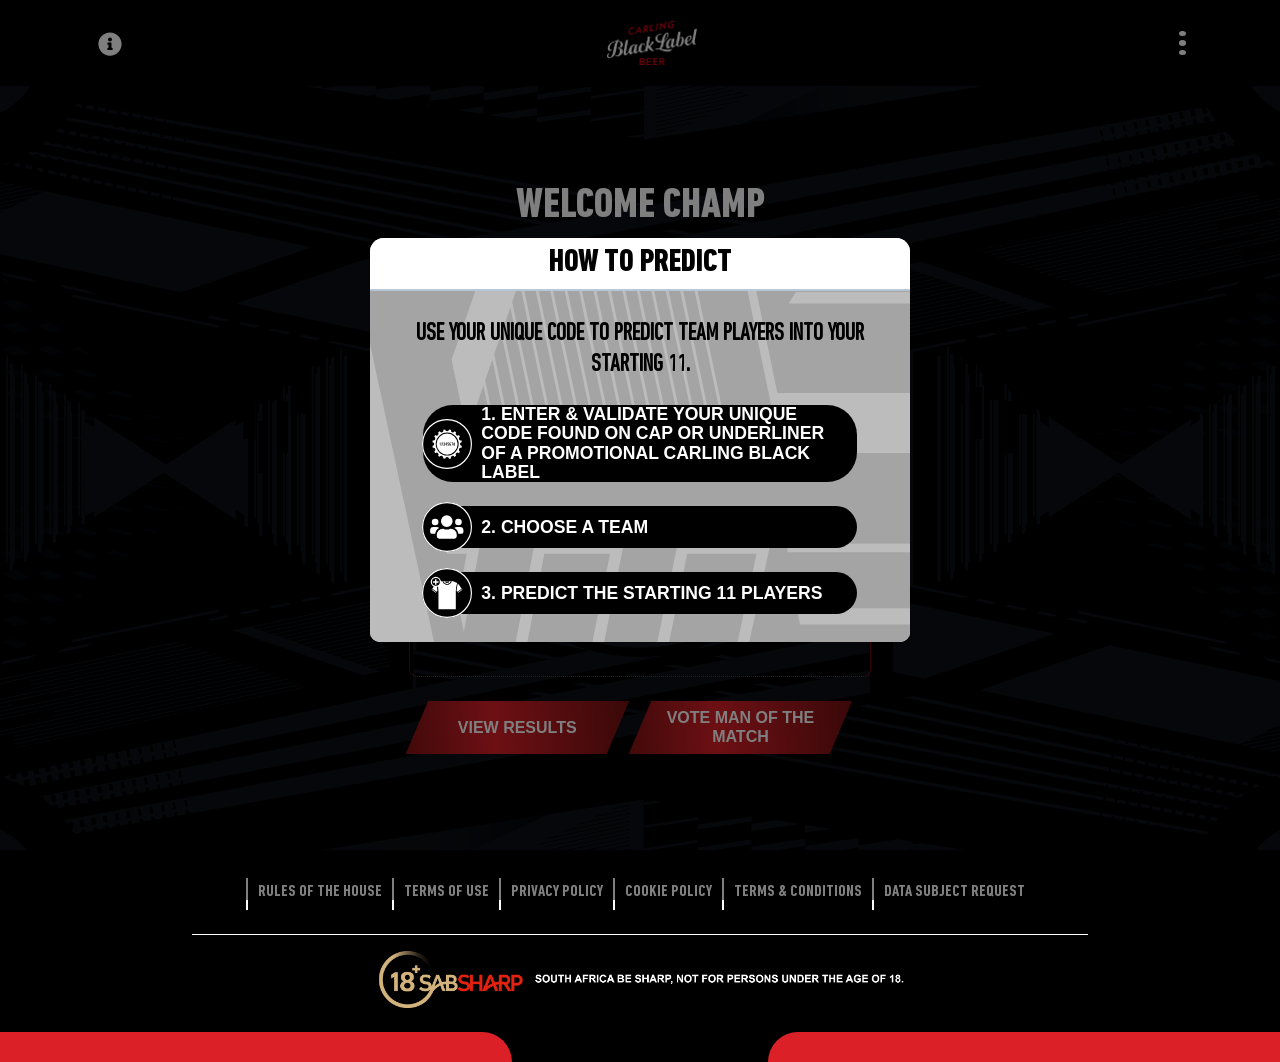
==== commit f1b8b0c2: "Add files via upload" ====
--- a/dashboard.html
+++ b/dashboard.html
@@ -33,13 +33,13 @@
                     </button>
                     <div class="collapse navbar-collapse  text-center" id="navbarNavDropdown-8">
                         <ul class="navbar-nav pt-3">
-                            <li class="nav-item"> <a class="nav-link" href="#">Player voting</a>
+                            <li class="nav-item"> <a class="nav-link" href="#">Dashboard</a>
                             </li>
-                            <li class="nav-item"> <a class="nav-link" href="#">Voting leaderboard</a>
-                            </li>
-                            <li class="nav-item"> <a class="nav-link" href="#">First goal picker</a>
+                            <li class="nav-item"> <a class="nav-link" href="#">Tournament</a>
                             </li>
                             <li class="nav-item"> <a class="nav-link" href="#">Man of the match selection</a>
+                            </li>
+                            <li class="nav-item"> <a class="nav-link" href="#">Logout</a>
                             </li>
                         </ul>
                     </div>
@@ -138,7 +138,7 @@
         </section>
         <section>
             <div class="modal fade" id="howtoPredict" tabindex="-1" aria-hidden="true">
-                <div class="modal-dialog modal-dialog-centered modal-sm col-12 col-lg-10 col-md-10 col-sm-12">
+                <div class="modal-dialog modal-dialog-centered">
                     <div class="modal-content howto-modal">
                         <div class="modal-header howto-header">
                             <h2 class="modal-title-alt w-100 text-center">HOW TO PREDICT</h2>
--- a/style.css
+++ b/style.css
@@ -739,13 +739,6 @@
 }
 
 /* Logo */
-.energy {
-    width: 100%;
-    position: relative;
-    z-index: 1;
-    mix-blend-mode: screen;
-}
-
 img.brand-logo {
     width: 15vh;
 }
@@ -1678,6 +1671,12 @@
     line-height: 1;
 }
 
+#howtoPredict .modal-dialog {
+    margin: 18px auto;
+    max-width: 540px;
+    width: min(92vw, 540px);
+}
+
 /* BODY */
 .howto-modal .modal-body {
     padding: 18px 10px 28px;
@@ -1942,11 +1941,19 @@
     display: flex;
     align-items: center;
     justify-content: center;
-    width: 2.6rem;
-    height: 2.6rem;
+    width: 2.1rem;
+    height: 2.1rem;
     color: #fff;
     font-size: 1.1rem;
     text-decoration: none;
+    padding: 0.25rem;
+}
+
+.pk-share a img {
+    display: block;
+    width: 1.1rem;
+    height: 1.1rem;
+    object-fit: contain;
 }
 
 .pk-share a + a {
@@ -2097,17 +2104,8 @@
     height: 29%;
     padding: 2% 6% 6%;
     background: linear-gradient(180deg, #202a2f 0%, #10171b 100%);
-    pointer-events: none;
-}
-
-.cbl-player-card .cbl-player-card__details::before {
-    content: "";
-    position: absolute;
-    top: 0;
-    left: 0;
-    right: 0;
-    height: 0.7px;
-    background: linear-gradient(
+    border-top: 2px solid transparent;
+    border-image: linear-gradient(
         90deg,
         rgba(125, 79, 34, 0) 0%,
         rgba(125, 79, 34, 0.15) 10%,
@@ -2116,7 +2114,32 @@
         rgba(217, 178, 106, 0.9) 65%,
         rgba(125, 79, 34, 0.15) 90%,
         rgba(125, 79, 34, 0) 100%
+    ) 1;
+    isolation: isolate;
+    pointer-events: none;
+}
+
+.cbl-player-card .cbl-player-card__details::before {
+    content: "";
+    position: absolute;
+    top: 0;
+    left: 0;
+    right: 0;
+    z-index: 2;
+    display: block;
+    height: 0.05px;
+    opacity: 0.9;
+    background: linear-gradient(
+        90deg,
+        rgba(125, 79, 34, 0) 0%,
+        rgba(125, 79, 34, 0.06) 10%,
+        rgba(217, 178, 106, 0.75) 35%,
+        rgba(241, 216, 155, 1) 50%,
+        rgba(217, 178, 106, 0.75) 65%,
+        rgba(125, 79, 34, 0.06) 90%,
+        rgba(125, 79, 34, 0) 100%
     );
+    box-shadow: 0 0 10px rgba(241, 216, 155, 0.55);
     /* box-shadow: 0 0 0 1px rgba(110, 80, 38, 0.15); */
 }
 
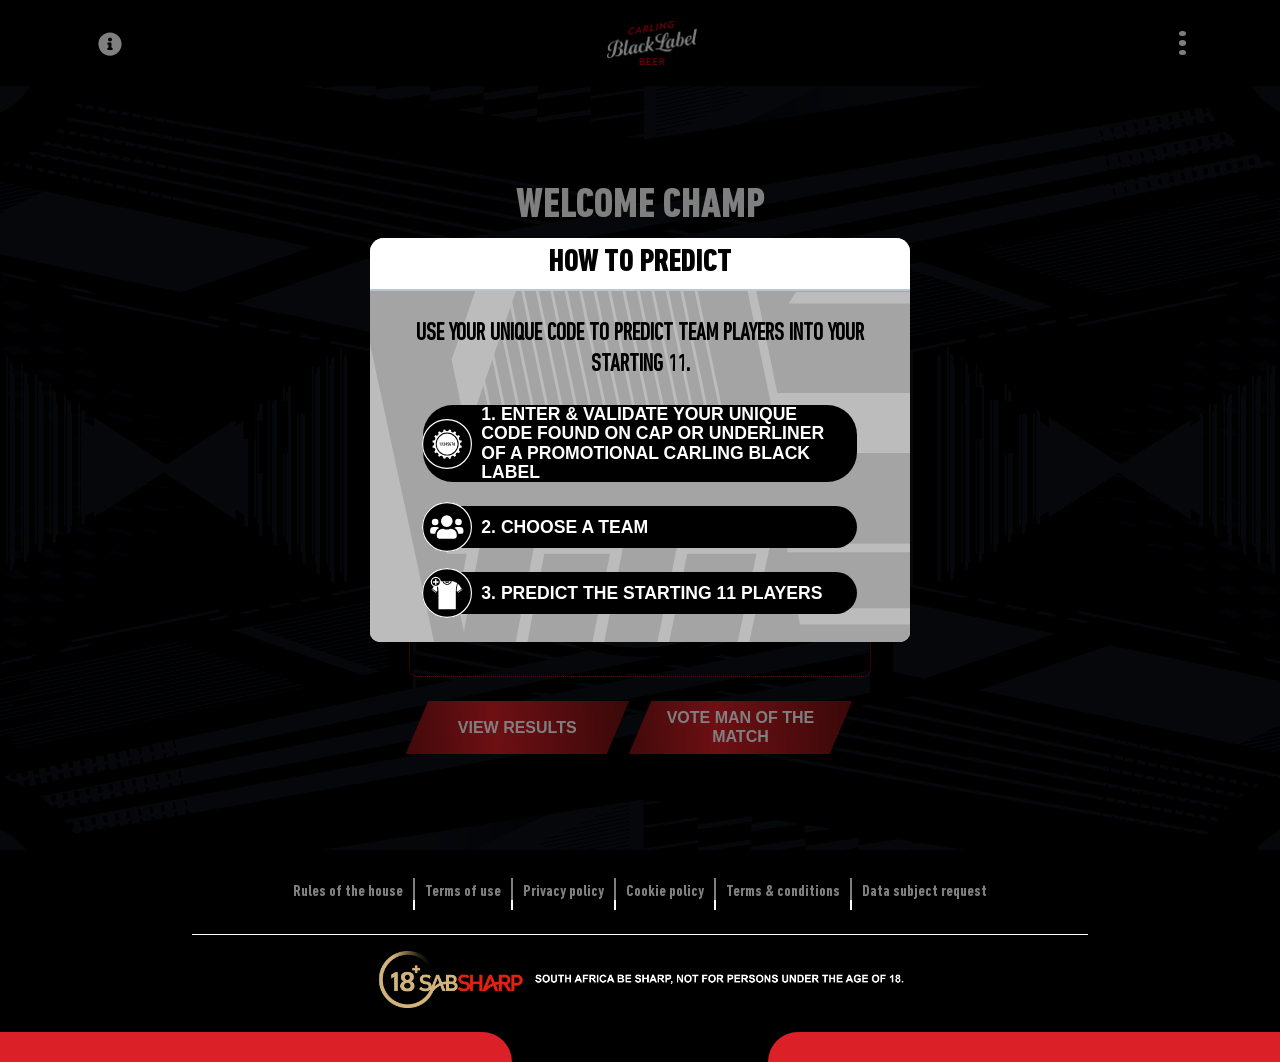
==== commit 42ca1151: "Add files via upload" ====
--- a/dashboard.html
+++ b/dashboard.html
@@ -229,24 +229,23 @@
                     <div class="col-10 col-lg-12 col-md-12 col-sm-10 pe-0 ps-0">
                         <div class="navbar-footer">
                             <div class="nav-item">
-                                <div class="vr"></div>
                                 <h6><a href="https://www.sab.co.za/agegate?destination=terms-of-use" target="_blank">Rules of the house</a></h6>
                             </div>
                             <div class="nav-item">
                                 <div class="vr"></div>
-                                <h6><a href="https://www.sab.co.za/agegate?destination=terms-of-use" target="_blank">terms of use</a></h6>
-                            </div>
-                            <div class="nav-item">
-                                <div class="vr"></div>
-                                <h6><a href="https://www.sab.co.za/privacy-policy" target="_blank">privacy policy</a></h6>
-                            </div>
-                            <div class="nav-item">
-                                <div class="vr"></div>
-                                <h6><a href="https://www.sab.co.za/cookie-policy" target="_blank">cookie policy</a></h6>
-                            </div>
-                            <div class="nav-item">
-                                <div class="vr"></div>
-                                <h6><a href="#" target="_blank">terms & conditions</a></h6>
+                                <h6><a href="https://www.sab.co.za/agegate?destination=terms-of-use" target="_blank">Terms of use</a></h6>
+                            </div>
+                            <div class="nav-item">
+                                <div class="vr"></div>
+                                <h6><a href="https://www.sab.co.za/privacy-policy" target="_blank">Privacy policy</a></h6>
+                            </div>
+                            <div class="nav-item">
+                                <div class="vr"></div>
+                                <h6><a href="https://www.sab.co.za/cookie-policy" target="_blank">Cookie policy</a></h6>
+                            </div>
+                            <div class="nav-item">
+                                <div class="vr"></div>
+                                <h6><a href="#" target="_blank">Terms &amp; conditions</a></h6>
                             </div>
                             <div class="nav-item">
                                 <div class="vr"></div>
--- a/style.css
+++ b/style.css
@@ -168,6 +168,10 @@
     align-items: baseline;
     font-size: 1em;
     flex-wrap: wrap;
+}
+
+.nav-item:first-child .vr {
+    display: none;
 }
 
 /* XS Mobile rules */
@@ -418,7 +422,7 @@
 .nav-item a {
     color: #ffffff !important;
     font-family: "DINNextLTPro-BoldCondensed" !important;
-    text-transform: uppercase;
+    text-transform: none;
     text-decoration: none;
 }
 
